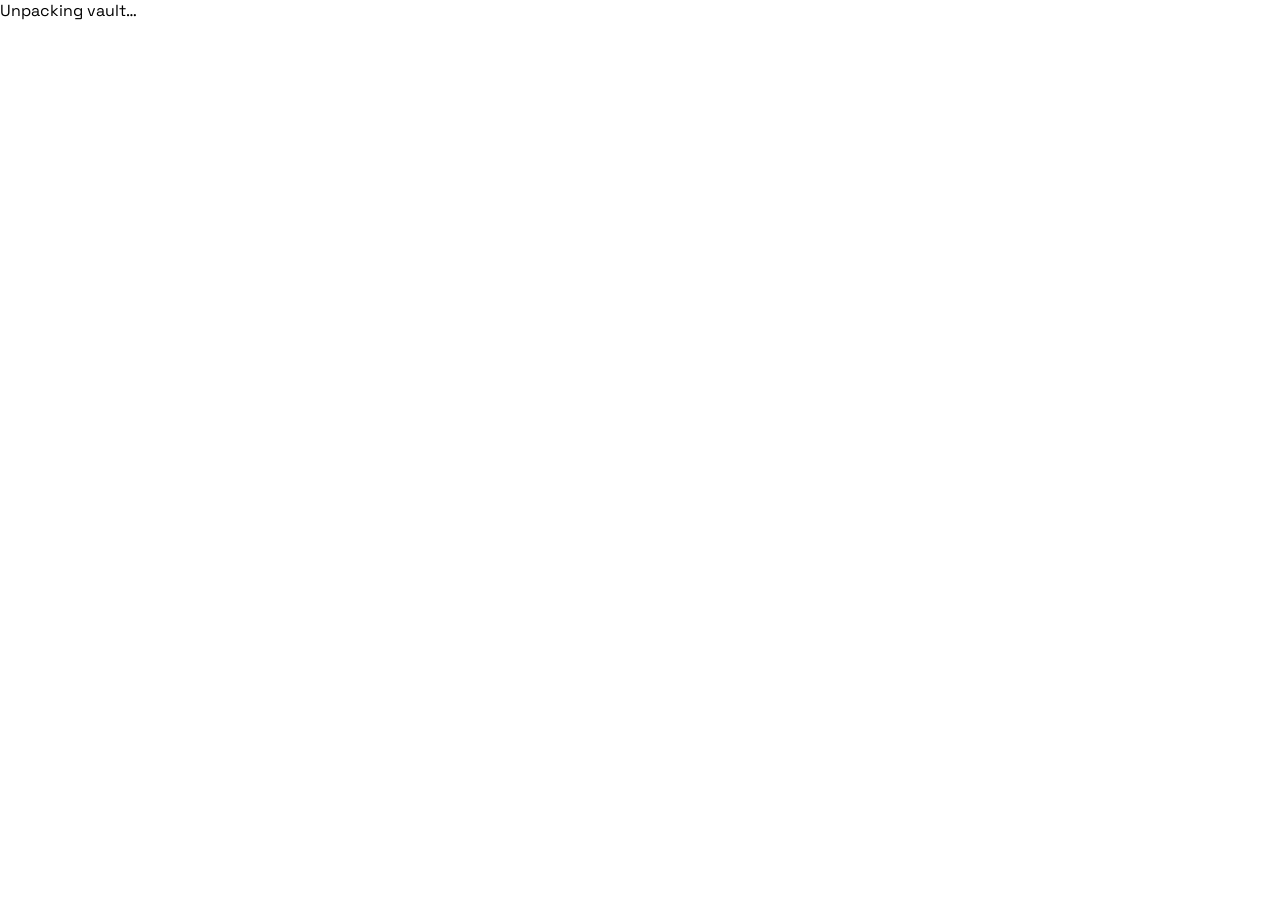
==== Code/frontend/index.html @ 41ea9afe "Initial commit: NoaToDo planning + scaffold Local-first Windows ToDo app (PyWebView + vanilla JS fro" ====
<!DOCTYPE html>
<html lang="de">
<head>
  <meta charset="utf-8" />
  <meta name="viewport" content="width=device-width, initial-scale=1" />
  <title>NoaToDo</title>
  <link rel="stylesheet" href="style.css" />
</head>
<body>
  <div class="app" id="root">
    <div class="boot">Unpacking vault…</div>
  </div>
  <script src="app.js"></script>
</body>
</html>
---- Code/frontend/style.css ----
/* NoaToDo Design-System.
   1:1 extrahiert aus 'Planung/NoaToDo UI Konzept.html' (Bauplan Phase 5).
   Fonts lokal in frontend/fonts/ (kein externer Font-Load -> local-first). */

/* ===========================================================================
   NoaToDo — "warm terminal / local-first vault" design system
   Aesthetic: security/hacker cues (mono labels, lock & shield, status line)
   executed warm — paper + charcoal, terracotta accent. Not cold neon.
   =========================================================================== */

/* cyrillic-ext */
@font-face {
  font-family: 'JetBrains Mono';
  font-style: normal;
  font-weight: 400;
  font-display: swap;
  src: url("fonts/8d777a0a-8a6a-4e16-a22b-973d6c1f552f.woff2") format('woff2');
  unicode-range: U+0460-052F, U+1C80-1C8A, U+20B4, U+2DE0-2DFF, U+A640-A69F, U+FE2E-FE2F;
}
/* cyrillic */
@font-face {
  font-family: 'JetBrains Mono';
  font-style: normal;
  font-weight: 400;
  font-display: swap;
  src: url("fonts/c379cb29-6d43-4d54-b3ef-fcfb3a83246a.woff2") format('woff2');
  unicode-range: U+0301, U+0400-045F, U+0490-0491, U+04B0-04B1, U+2116;
}
/* greek */
@font-face {
  font-family: 'JetBrains Mono';
  font-style: normal;
  font-weight: 400;
  font-display: swap;
  src: url("fonts/672604d8-2bb2-47e7-8259-515881a69869.woff2") format('woff2');
  unicode-range: U+0370-0377, U+037A-037F, U+0384-038A, U+038C, U+038E-03A1, U+03A3-03FF;
}
/* vietnamese */
@font-face {
  font-family: 'JetBrains Mono';
  font-style: normal;
  font-weight: 400;
  font-display: swap;
  src: url("fonts/34178017-bdf9-4b07-b1cd-5abbbaaee8ef.woff2") format('woff2');
  unicode-range: U+0102-0103, U+0110-0111, U+0128-0129, U+0168-0169, U+01A0-01A1, U+01AF-01B0, U+0300-0301, U+0303-0304, U+0308-0309, U+0323, U+0329, U+1EA0-1EF9, U+20AB;
}
/* latin-ext */
@font-face {
  font-family: 'JetBrains Mono';
  font-style: normal;
  font-weight: 400;
  font-display: swap;
  src: url("fonts/1597fbbb-d254-4f3c-957c-27988c22b911.woff2") format('woff2');
  unicode-range: U+0100-02BA, U+02BD-02C5, U+02C7-02CC, U+02CE-02D7, U+02DD-02FF, U+0304, U+0308, U+0329, U+1D00-1DBF, U+1E00-1E9F, U+1EF2-1EFF, U+2020, U+20A0-20AB, U+20AD-20C0, U+2113, U+2C60-2C7F, U+A720-A7FF;
}
/* latin */
@font-face {
  font-family: 'JetBrains Mono';
  font-style: normal;
  font-weight: 400;
  font-display: swap;
  src: url("fonts/9393c2fb-e5c4-4349-95a4-ca44f32ca4cb.woff2") format('woff2');
  unicode-range: U+0000-00FF, U+0131, U+0152-0153, U+02BB-02BC, U+02C6, U+02DA, U+02DC, U+0304, U+0308, U+0329, U+2000-206F, U+20AC, U+2122, U+2191, U+2193, U+2212, U+2215, U+FEFF, U+FFFD;
}
/* cyrillic-ext */
@font-face {
  font-family: 'JetBrains Mono';
  font-style: normal;
  font-weight: 500;
  font-display: swap;
  src: url("fonts/8d777a0a-8a6a-4e16-a22b-973d6c1f552f.woff2") format('woff2');
  unicode-range: U+0460-052F, U+1C80-1C8A, U+20B4, U+2DE0-2DFF, U+A640-A69F, U+FE2E-FE2F;
}
/* cyrillic */
@font-face {
  font-family: 'JetBrains Mono';
  font-style: normal;
  font-weight: 500;
  font-display: swap;
  src: url("fonts/c379cb29-6d43-4d54-b3ef-fcfb3a83246a.woff2") format('woff2');
  unicode-range: U+0301, U+0400-045F, U+0490-0491, U+04B0-04B1, U+2116;
}
/* greek */
@font-face {
  font-family: 'JetBrains Mono';
  font-style: normal;
  font-weight: 500;
  font-display: swap;
  src: url("fonts/672604d8-2bb2-47e7-8259-515881a69869.woff2") format('woff2');
  unicode-range: U+0370-0377, U+037A-037F, U+0384-038A, U+038C, U+038E-03A1, U+03A3-03FF;
}
/* vietnamese */
@font-face {
  font-family: 'JetBrains Mono';
  font-style: normal;
  font-weight: 500;
  font-display: swap;
  src: url("fonts/34178017-bdf9-4b07-b1cd-5abbbaaee8ef.woff2") format('woff2');
  unicode-range: U+0102-0103, U+0110-0111, U+0128-0129, U+0168-0169, U+01A0-01A1, U+01AF-01B0, U+0300-0301, U+0303-0304, U+0308-0309, U+0323, U+0329, U+1EA0-1EF9, U+20AB;
}
/* latin-ext */
@font-face {
  font-family: 'JetBrains Mono';
  font-style: normal;
  font-weight: 500;
  font-display: swap;
  src: url("fonts/1597fbbb-d254-4f3c-957c-27988c22b911.woff2") format('woff2');
  unicode-range: U+0100-02BA, U+02BD-02C5, U+02C7-02CC, U+02CE-02D7, U+02DD-02FF, U+0304, U+0308, U+0329, U+1D00-1DBF, U+1E00-1E9F, U+1EF2-1EFF, U+2020, U+20A0-20AB, U+20AD-20C0, U+2113, U+2C60-2C7F, U+A720-A7FF;
}
/* latin */
@font-face {
  font-family: 'JetBrains Mono';
  font-style: normal;
  font-weight: 500;
  font-display: swap;
  src: url("fonts/9393c2fb-e5c4-4349-95a4-ca44f32ca4cb.woff2") format('woff2');
  unicode-range: U+0000-00FF, U+0131, U+0152-0153, U+02BB-02BC, U+02C6, U+02DA, U+02DC, U+0304, U+0308, U+0329, U+2000-206F, U+20AC, U+2122, U+2191, U+2193, U+2212, U+2215, U+FEFF, U+FFFD;
}
/* cyrillic-ext */
@font-face {
  font-family: 'JetBrains Mono';
  font-style: normal;
  font-weight: 600;
  font-display: swap;
  src: url("fonts/8d777a0a-8a6a-4e16-a22b-973d6c1f552f.woff2") format('woff2');
  unicode-range: U+0460-052F, U+1C80-1C8A, U+20B4, U+2DE0-2DFF, U+A640-A69F, U+FE2E-FE2F;
}
/* cyrillic */
@font-face {
  font-family: 'JetBrains Mono';
  font-style: normal;
  font-weight: 600;
  font-display: swap;
  src: url("fonts/c379cb29-6d43-4d54-b3ef-fcfb3a83246a.woff2") format('woff2');
  unicode-range: U+0301, U+0400-045F, U+0490-0491, U+04B0-04B1, U+2116;
}
/* greek */
@font-face {
  font-family: 'JetBrains Mono';
  font-style: normal;
  font-weight: 600;
  font-display: swap;
  src: url("fonts/672604d8-2bb2-47e7-8259-515881a69869.woff2") format('woff2');
  unicode-range: U+0370-0377, U+037A-037F, U+0384-038A, U+038C, U+038E-03A1, U+03A3-03FF;
}
/* vietnamese */
@font-face {
  font-family: 'JetBrains Mono';
  font-style: normal;
  font-weight: 600;
  font-display: swap;
  src: url("fonts/34178017-bdf9-4b07-b1cd-5abbbaaee8ef.woff2") format('woff2');
  unicode-range: U+0102-0103, U+0110-0111, U+0128-0129, U+0168-0169, U+01A0-01A1, U+01AF-01B0, U+0300-0301, U+0303-0304, U+0308-0309, U+0323, U+0329, U+1EA0-1EF9, U+20AB;
}
/* latin-ext */
@font-face {
  font-family: 'JetBrains Mono';
  font-style: normal;
  font-weight: 600;
  font-display: swap;
  src: url("fonts/1597fbbb-d254-4f3c-957c-27988c22b911.woff2") format('woff2');
  unicode-range: U+0100-02BA, U+02BD-02C5, U+02C7-02CC, U+02CE-02D7, U+02DD-02FF, U+0304, U+0308, U+0329, U+1D00-1DBF, U+1E00-1E9F, U+1EF2-1EFF, U+2020, U+20A0-20AB, U+20AD-20C0, U+2113, U+2C60-2C7F, U+A720-A7FF;
}
/* latin */
@font-face {
  font-family: 'JetBrains Mono';
  font-style: normal;
  font-weight: 600;
  font-display: swap;
  src: url("fonts/9393c2fb-e5c4-4349-95a4-ca44f32ca4cb.woff2") format('woff2');
  unicode-range: U+0000-00FF, U+0131, U+0152-0153, U+02BB-02BC, U+02C6, U+02DA, U+02DC, U+0304, U+0308, U+0329, U+2000-206F, U+20AC, U+2122, U+2191, U+2193, U+2212, U+2215, U+FEFF, U+FFFD;
}
/* cyrillic-ext */
@font-face {
  font-family: 'JetBrains Mono';
  font-style: normal;
  font-weight: 700;
  font-display: swap;
  src: url("fonts/8d777a0a-8a6a-4e16-a22b-973d6c1f552f.woff2") format('woff2');
  unicode-range: U+0460-052F, U+1C80-1C8A, U+20B4, U+2DE0-2DFF, U+A640-A69F, U+FE2E-FE2F;
}
/* cyrillic */
@font-face {
  font-family: 'JetBrains Mono';
  font-style: normal;
  font-weight: 700;
  font-display: swap;
  src: url("fonts/c379cb29-6d43-4d54-b3ef-fcfb3a83246a.woff2") format('woff2');
  unicode-range: U+0301, U+0400-045F, U+0490-0491, U+04B0-04B1, U+2116;
}
/* greek */
@font-face {
  font-family: 'JetBrains Mono';
  font-style: normal;
  font-weight: 700;
  font-display: swap;
  src: url("fonts/672604d8-2bb2-47e7-8259-515881a69869.woff2") format('woff2');
  unicode-range: U+0370-0377, U+037A-037F, U+0384-038A, U+038C, U+038E-03A1, U+03A3-03FF;
}
/* vietnamese */
@font-face {
  font-family: 'JetBrains Mono';
  font-style: normal;
  font-weight: 700;
  font-display: swap;
  src: url("fonts/34178017-bdf9-4b07-b1cd-5abbbaaee8ef.woff2") format('woff2');
  unicode-range: U+0102-0103, U+0110-0111, U+0128-0129, U+0168-0169, U+01A0-01A1, U+01AF-01B0, U+0300-0301, U+0303-0304, U+0308-0309, U+0323, U+0329, U+1EA0-1EF9, U+20AB;
}
/* latin-ext */
@font-face {
  font-family: 'JetBrains Mono';
  font-style: normal;
  font-weight: 700;
  font-display: swap;
  src: url("fonts/1597fbbb-d254-4f3c-957c-27988c22b911.woff2") format('woff2');
  unicode-range: U+0100-02BA, U+02BD-02C5, U+02C7-02CC, U+02CE-02D7, U+02DD-02FF, U+0304, U+0308, U+0329, U+1D00-1DBF, U+1E00-1E9F, U+1EF2-1EFF, U+2020, U+20A0-20AB, U+20AD-20C0, U+2113, U+2C60-2C7F, U+A720-A7FF;
}
/* latin */
@font-face {
  font-family: 'JetBrains Mono';
  font-style: normal;
  font-weight: 700;
  font-display: swap;
  src: url("fonts/9393c2fb-e5c4-4349-95a4-ca44f32ca4cb.woff2") format('woff2');
  unicode-range: U+0000-00FF, U+0131, U+0152-0153, U+02BB-02BC, U+02C6, U+02DA, U+02DC, U+0304, U+0308, U+0329, U+2000-206F, U+20AC, U+2122, U+2191, U+2193, U+2212, U+2215, U+FEFF, U+FFFD;
}
/* vietnamese */
@font-face {
  font-family: 'Space Grotesk';
  font-style: normal;
  font-weight: 400;
  font-display: swap;
  src: url("fonts/b923439a-9b7c-4bc1-ae51-27b1f66d181f.woff2") format('woff2');
  unicode-range: U+0102-0103, U+0110-0111, U+0128-0129, U+0168-0169, U+01A0-01A1, U+01AF-01B0, U+0300-0301, U+0303-0304, U+0308-0309, U+0323, U+0329, U+1EA0-1EF9, U+20AB;
}
/* latin-ext */
@font-face {
  font-family: 'Space Grotesk';
  font-style: normal;
  font-weight: 400;
  font-display: swap;
  src: url("fonts/ed3d7172-4317-48b3-8c7d-2b08617ea4a3.woff2") format('woff2');
  unicode-range: U+0100-02BA, U+02BD-02C5, U+02C7-02CC, U+02CE-02D7, U+02DD-02FF, U+0304, U+0308, U+0329, U+1D00-1DBF, U+1E00-1E9F, U+1EF2-1EFF, U+2020, U+20A0-20AB, U+20AD-20C0, U+2113, U+2C60-2C7F, U+A720-A7FF;
}
/* latin */
@font-face {
  font-family: 'Space Grotesk';
  font-style: normal;
  font-weight: 400;
  font-display: swap;
  src: url("fonts/dabb4d03-8efe-4c63-b22e-f79ee5d7212b.woff2") format('woff2');
  unicode-range: U+0000-00FF, U+0131, U+0152-0153, U+02BB-02BC, U+02C6, U+02DA, U+02DC, U+0304, U+0308, U+0329, U+2000-206F, U+20AC, U+2122, U+2191, U+2193, U+2212, U+2215, U+FEFF, U+FFFD;
}
/* vietnamese */
@font-face {
  font-family: 'Space Grotesk';
  font-style: normal;
  font-weight: 500;
  font-display: swap;
  src: url("fonts/b923439a-9b7c-4bc1-ae51-27b1f66d181f.woff2") format('woff2');
  unicode-range: U+0102-0103, U+0110-0111, U+0128-0129, U+0168-0169, U+01A0-01A1, U+01AF-01B0, U+0300-0301, U+0303-0304, U+0308-0309, U+0323, U+0329, U+1EA0-1EF9, U+20AB;
}
/* latin-ext */
@font-face {
  font-family: 'Space Grotesk';
  font-style: normal;
  font-weight: 500;
  font-display: swap;
  src: url("fonts/ed3d7172-4317-48b3-8c7d-2b08617ea4a3.woff2") format('woff2');
  unicode-range: U+0100-02BA, U+02BD-02C5, U+02C7-02CC, U+02CE-02D7, U+02DD-02FF, U+0304, U+0308, U+0329, U+1D00-1DBF, U+1E00-1E9F, U+1EF2-1EFF, U+2020, U+20A0-20AB, U+20AD-20C0, U+2113, U+2C60-2C7F, U+A720-A7FF;
}
/* latin */
@font-face {
  font-family: 'Space Grotesk';
  font-style: normal;
  font-weight: 500;
  font-display: swap;
  src: url("fonts/dabb4d03-8efe-4c63-b22e-f79ee5d7212b.woff2") format('woff2');
  unicode-range: U+0000-00FF, U+0131, U+0152-0153, U+02BB-02BC, U+02C6, U+02DA, U+02DC, U+0304, U+0308, U+0329, U+2000-206F, U+20AC, U+2122, U+2191, U+2193, U+2212, U+2215, U+FEFF, U+FFFD;
}
/* vietnamese */
@font-face {
  font-family: 'Space Grotesk';
  font-style: normal;
  font-weight: 600;
  font-display: swap;
  src: url("fonts/b923439a-9b7c-4bc1-ae51-27b1f66d181f.woff2") format('woff2');
  unicode-range: U+0102-0103, U+0110-0111, U+0128-0129, U+0168-0169, U+01A0-01A1, U+01AF-01B0, U+0300-0301, U+0303-0304, U+0308-0309, U+0323, U+0329, U+1EA0-1EF9, U+20AB;
}
/* latin-ext */
@font-face {
  font-family: 'Space Grotesk';
  font-style: normal;
  font-weight: 600;
  font-display: swap;
  src: url("fonts/ed3d7172-4317-48b3-8c7d-2b08617ea4a3.woff2") format('woff2');
  unicode-range: U+0100-02BA, U+02BD-02C5, U+02C7-02CC, U+02CE-02D7, U+02DD-02FF, U+0304, U+0308, U+0329, U+1D00-1DBF, U+1E00-1E9F, U+1EF2-1EFF, U+2020, U+20A0-20AB, U+20AD-20C0, U+2113, U+2C60-2C7F, U+A720-A7FF;
}
/* latin */
@font-face {
  font-family: 'Space Grotesk';
  font-style: normal;
  font-weight: 600;
  font-display: swap;
  src: url("fonts/dabb4d03-8efe-4c63-b22e-f79ee5d7212b.woff2") format('woff2');
  unicode-range: U+0000-00FF, U+0131, U+0152-0153, U+02BB-02BC, U+02C6, U+02DA, U+02DC, U+0304, U+0308, U+0329, U+2000-206F, U+20AC, U+2122, U+2191, U+2193, U+2212, U+2215, U+FEFF, U+FFFD;
}
/* vietnamese */
@font-face {
  font-family: 'Space Grotesk';
  font-style: normal;
  font-weight: 700;
  font-display: swap;
  src: url("fonts/b923439a-9b7c-4bc1-ae51-27b1f66d181f.woff2") format('woff2');
  unicode-range: U+0102-0103, U+0110-0111, U+0128-0129, U+0168-0169, U+01A0-01A1, U+01AF-01B0, U+0300-0301, U+0303-0304, U+0308-0309, U+0323, U+0329, U+1EA0-1EF9, U+20AB;
}
/* latin-ext */
@font-face {
  font-family: 'Space Grotesk';
  font-style: normal;
  font-weight: 700;
  font-display: swap;
  src: url("fonts/ed3d7172-4317-48b3-8c7d-2b08617ea4a3.woff2") format('woff2');
  unicode-range: U+0100-02BA, U+02BD-02C5, U+02C7-02CC, U+02CE-02D7, U+02DD-02FF, U+0304, U+0308, U+0329, U+1D00-1DBF, U+1E00-1E9F, U+1EF2-1EFF, U+2020, U+20A0-20AB, U+20AD-20C0, U+2113, U+2C60-2C7F, U+A720-A7FF;
}
/* latin */
@font-face {
  font-family: 'Space Grotesk';
  font-style: normal;
  font-weight: 700;
  font-display: swap;
  src: url("fonts/dabb4d03-8efe-4c63-b22e-f79ee5d7212b.woff2") format('woff2');
  unicode-range: U+0000-00FF, U+0131, U+0152-0153, U+02BB-02BC, U+02C6, U+02DA, U+02DC, U+0304, U+0308, U+0329, U+2000-206F, U+20AC, U+2122, U+2191, U+2193, U+2212, U+2215, U+FEFF, U+FFFD;
}


*, *::before, *::after { box-sizing: border-box; }

:root {
  --font-sans: 'Space Grotesk', system-ui, sans-serif;
  --font-mono: 'JetBrains Mono', ui-monospace, monospace;

  /* accent is injected inline via --accent on .app; sane fallback here */
  --accent: #d97757;
  --accent-ink: #ffffff;          /* text on accent fills */
}

/* ---- LIGHT (warm paper) ---- */
.app[data-theme="light"] {
  --bg:        #efe8db;
  --bg-grid:   #e6ddcc;
  --surface:   #faf6ee;
  --surface-2: #f1ebdf;
  --surface-3: #e9e1d1;
  --border:    #ddd0ba;
  --border-strong: #cdbfa4;

  --text:      #2c2519;
  --text-dim:  #6d6150;
  --text-faint:#9b8d75;

  --accent-wash: color-mix(in oklab, var(--accent) 14%, var(--surface));
  --accent-line: color-mix(in oklab, var(--accent) 40%, var(--border));

  --secure:    #4f8b5e;   /* online / encrypted ok */
  --secure-wash: color-mix(in oklab, #4f8b5e 16%, var(--surface));
  --danger:    #cf5638;   /* emergency */
  --danger-wash: color-mix(in oklab, #cf5638 14%, var(--surface));

  --shadow: 0 1px 2px rgba(60,45,25,.06), 0 8px 24px rgba(60,45,25,.07);
  --shadow-lg: 0 12px 48px rgba(50,38,20,.18);
  --inset: inset 0 0 0 1px var(--border);
}

/* ---- DARK (warm charcoal) ---- */
.app[data-theme="dark"] {
  --bg:        #15120d;
  --bg-grid:   #1c1812;
  --surface:   #1f1b14;
  --surface-2: #272218;
  --surface-3: #322b20;
  --border:    #3a3326;
  --border-strong: #4a4231;

  --text:      #ece3d2;
  --text-dim:  #a89a80;
  --text-faint:#73684f;

  --accent-wash: color-mix(in oklab, var(--accent) 20%, var(--surface));
  --accent-line: color-mix(in oklab, var(--accent) 45%, var(--border));

  --secure:    #6fb87f;
  --secure-wash: color-mix(in oklab, #6fb87f 16%, var(--surface));
  --danger:    #e0623e;
  --danger-wash: color-mix(in oklab, #e0623e 18%, var(--surface));

  --shadow: 0 1px 2px rgba(0,0,0,.4), 0 8px 28px rgba(0,0,0,.45);
  --shadow-lg: 0 16px 60px rgba(0,0,0,.6);
  --inset: inset 0 0 0 1px var(--border);
}

/* ---- density ---- */
.app[data-density="comfortable"] { --row-pad: 14px; --gap: 12px; --task-fs: 16px; --section-gap: 28px; }
.app[data-density="compact"]     { --row-pad: 8px;  --gap: 7px;  --task-fs: 14.5px; --section-gap: 18px; }

/* ===========================================================================
   base
   =========================================================================== */
html, body { height: 100%; margin: 0; }
body {
  font-family: var(--font-sans);
  -webkit-font-smoothing: antialiased;
  text-rendering: optimizeLegibility;
}
button { font: inherit; color: inherit; cursor: pointer; border: none; background: none; }
input { font: inherit; }
::selection { background: color-mix(in oklab, var(--accent) 35%, transparent); }

.app {
  position: fixed; inset: 0;
  display: grid;
  grid-template-columns: auto 1fr auto;
  grid-template-rows: auto 1fr;
  grid-template-areas:
    "header header header"
    "sidebar main toolbar";
  background:
    linear-gradient(var(--bg-grid) 1px, transparent 1px) 0 0 / 100% 28px,
    var(--bg);
  color: var(--text);
  overflow: hidden;
}
.app::before {
  /* faint terminal grid wash overlay, very subtle */
  content: "";
  position: absolute; inset: 0;
  background:
    linear-gradient(90deg, var(--bg-grid) 1px, transparent 1px) 0 0 / 28px 100%;
  opacity: .5; pointer-events: none;
}

/* mono utility */
.theme-switching, .theme-switching *, .theme-switching *::before, .theme-switching *::after { transition: none !important; }
.mono { font-family: var(--font-mono); font-feature-settings: "ss01"; }
.tag {
  font-family: var(--font-mono); font-size: 10.5px; font-weight: 600;
  letter-spacing: .08em; text-transform: uppercase;
}

/* ===========================================================================
   HEADER
   =========================================================================== */
.header {
  grid-area: header;
  position: relative; z-index: 6;
  display: flex; align-items: center; gap: 14px;
  height: 56px; padding: 0 14px;
  background: color-mix(in oklab, var(--surface) 75%, transparent);
  backdrop-filter: blur(8px);
  border-bottom: 1px solid var(--border);
}
.h-icon-btn {
  display: grid; place-items: center;
  width: 38px; height: 38px; border-radius: 9px;
  color: var(--text-dim);
  transition: background .14s, color .14s;
}
.h-icon-btn:hover { background: var(--surface-3); color: var(--text); }
.h-icon-btn svg { width: 19px; height: 19px; }

.brand { display: flex; align-items: center; gap: 10px; }
.brand-mark {
  display: grid; place-items: center;
  width: 30px; height: 30px; border-radius: 8px;
  background: var(--accent); color: var(--accent-ink);
  box-shadow: 0 2px 8px color-mix(in oklab, var(--accent) 45%, transparent);
}
.brand-mark svg { width: 17px; height: 17px; }
.brand-name { font-weight: 700; font-size: 18px; letter-spacing: -.02em; }
.brand-name b { color: var(--accent); }
.brand-status {
  display: flex; align-items: center; gap: 7px;
  margin-left: 4px; padding: 4px 9px; border-radius: 999px;
  background: var(--secure-wash);
  border: 1px solid color-mix(in oklab, var(--secure) 35%, transparent);
  color: var(--secure);
}
.brand-status .dot { width: 7px; height: 7px; border-radius: 50%; background: var(--secure);
  box-shadow: 0 0 0 0 color-mix(in oklab, var(--secure) 70%, transparent); animation: pulse 2.6s infinite; }
@keyframes pulse { 0%{box-shadow:0 0 0 0 color-mix(in oklab,var(--secure) 55%,transparent);} 70%{box-shadow:0 0 0 6px transparent;} 100%{box-shadow:0 0 0 0 transparent;} }

.header-spacer { flex: 1; }
.header-right { display: flex; align-items: center; gap: 6px; }
.notif-wrap { position: relative; }
.badge {
  position: absolute; top: 5px; right: 5px;
  min-width: 16px; height: 16px; padding: 0 4px; border-radius: 999px;
  background: var(--danger); color: #fff;
  font-family: var(--font-mono); font-size: 10px; font-weight: 700;
  display: grid; place-items: center;
  border: 2px solid var(--surface);
}
.avatar {
  width: 34px; height: 34px; border-radius: 50%;
  background: linear-gradient(135deg, var(--accent), color-mix(in oklab, var(--accent) 50%, #7a3b22));
  color: #fff; display: grid; place-items: center;
  font-weight: 600; font-size: 13px;
  border: 1px solid color-mix(in oklab, #000 12%, var(--accent));
}

/* ===========================================================================
   SIDEBAR
   =========================================================================== */
.sidebar {
  grid-area: sidebar; position: relative; z-index: 5;
  width: 256px; display: flex; flex-direction: column;
  background: color-mix(in oklab, var(--surface) 60%, transparent);
  border-right: 1px solid var(--border);
  overflow: hidden;
  transition: width .26s cubic-bezier(.4,0,.2,1), opacity .2s, padding .26s;
}
.app[data-sidebar="closed"] .sidebar { width: 0; opacity: 0; border-right-color: transparent; }
.sidebar-inner { width: 256px; display: flex; flex-direction: column; height: 100%; padding: 14px 10px 10px; }

.side-label {
  display: flex; align-items: center; gap: 6px;
  padding: 0 8px 10px; color: var(--text-faint);
}
.side-label .line { flex: 1; height: 1px; background: var(--border); }

.list-scroll { flex: 1; overflow-y: auto; display: flex; flex-direction: column; gap: 2px; padding-bottom: 8px; }
.list-item {
  display: flex; align-items: center; gap: 10px;
  width: 100%; padding: 9px 10px; border-radius: 9px;
  color: var(--text-dim); text-align: left;
  position: relative;
  transition: background .14s, color .14s;
}
.list-item:hover { background: var(--surface-3); color: var(--text); }
.list-item .li-dot { width: 8px; height: 8px; border-radius: 2px; background: currentColor; opacity: .55; flex-shrink: 0; }
.list-item .li-name { flex: 1; font-size: 14px; font-weight: 500; white-space: nowrap; overflow: hidden; text-overflow: ellipsis; }
.list-item .li-count {
  font-family: var(--font-mono); font-size: 11px; font-weight: 600;
  min-width: 22px; height: 20px; padding: 0 6px; border-radius: 6px;
  background: var(--surface-3); color: var(--text-faint);
  display: grid; place-items: center;
}
.list-item.active {
  background: var(--accent-wash); color: var(--text);
  box-shadow: inset 0 0 0 1px var(--accent-line);
}
.list-item.active::before {
  content: ""; position: absolute; left: 0; top: 50%; transform: translateY(-50%);
  width: 3px; height: 56%; border-radius: 0 3px 3px 0; background: var(--accent);
}
.list-item.active .li-dot { background: var(--accent); opacity: 1; }
.list-item.active .li-count { background: var(--accent); color: var(--accent-ink); }
.list-item.zero .li-count { opacity: .5; }

.side-foot { display: flex; flex-direction: column; gap: 6px; padding-top: 8px; border-top: 1px solid var(--border); }
.new-list-btn {
  display: flex; align-items: center; gap: 9px;
  padding: 10px; border-radius: 9px;
  color: var(--accent); font-weight: 600; font-size: 13.5px;
  border: 1px dashed var(--accent-line);
  transition: background .14s;
}
.new-list-btn:hover { background: var(--accent-wash); }
.new-list-btn svg { width: 16px; height: 16px; }
.settings-btn {
  display: flex; align-items: center; gap: 10px;
  padding: 10px; border-radius: 9px; color: var(--text-dim); font-size: 13.5px; font-weight: 500;
  transition: background .14s, color .14s;
}
.settings-btn:hover { background: var(--surface-3); color: var(--text); }
.settings-btn svg { width: 17px; height: 17px; }

/* inline new-list input */
.new-list-input {
  display: flex; gap: 6px; padding: 4px 0;
}
.new-list-input input {
  flex: 1; min-width: 0; padding: 9px 10px; border-radius: 9px;
  background: var(--surface); color: var(--text);
  border: 1px solid var(--accent-line); outline: none;
}

/* ===========================================================================
   MAIN
   =========================================================================== */
.main { grid-area: main; position: relative; z-index: 1; overflow-y: auto; }
.main-inner { max-width: 720px; margin: 0 auto; padding: 30px 32px 80px; }

.title-row { display: flex; align-items: flex-start; gap: 16px; margin-bottom: 4px; }
.list-title { font-size: 32px; font-weight: 700; letter-spacing: -.025em; line-height: 1.1; }
.title-meta { display: flex; align-items: center; gap: 10px; margin: 10px 0 6px; color: var(--text-faint); }
.title-meta .tag { color: var(--text-faint); }
.title-meta .sep { width: 3px; height: 3px; border-radius: 50%; background: var(--text-faint); }

/* airplane / offline banner */
.airplane-pill {
  display: inline-flex; align-items: center; gap: 9px;
  padding: 7px 13px 7px 11px; border-radius: 999px;
  background: var(--accent-wash);
  border: 1px solid var(--accent-line);
  color: color-mix(in oklab, var(--accent) 70%, var(--text));
  font-family: var(--font-mono); font-size: 12px; font-weight: 600;
  cursor: pointer; transition: transform .12s;
}
.airplane-pill:hover { transform: translateY(-1px); }
.airplane-pill svg { width: 16px; height: 16px; }
.airplane-pill.online { background: var(--secure-wash); border-color: color-mix(in oklab, var(--secure) 35%, transparent); color: var(--secure); }

.banner-row { display: flex; justify-content: flex-end; margin-bottom: 18px; }

/* section header */
.section { margin-top: var(--section-gap); }
.section-head {
  display: flex; align-items: center; gap: 10px; margin-bottom: 10px;
  width: 100%; text-align: left;
}
.section-head .s-title { font-family: var(--font-mono); font-size: 12px; font-weight: 600; letter-spacing: .06em; text-transform: uppercase; color: var(--text-dim); }
.section-head .s-count { font-family: var(--font-mono); font-size: 11px; color: var(--text-faint); }
.section-head .line { flex: 1; height: 1px; background: var(--border); }
.section-head .chev { color: var(--text-faint); transition: transform .2s; }
.section-head.collapsed .chev { transform: rotate(-90deg); }
.section-head svg { width: 15px; height: 15px; }

/* task row */
.task-list { display: flex; flex-direction: column; gap: var(--gap); }
.collapse-wrap { display: grid; grid-template-rows: 1fr; transition: grid-template-rows .26s ease; }
.collapse-wrap.closed { grid-template-rows: 0fr; }
.collapse-wrap > div { overflow: hidden; }

.task {
  display: flex; align-items: center; gap: 13px;
  padding: var(--row-pad) 14px;
  background: var(--surface); border: 1px solid var(--border); border-radius: 11px;
  transition: border-color .14s, background .14s, transform .12s, box-shadow .14s;
}
.task:hover { border-color: var(--border-strong); box-shadow: var(--shadow); }
.task .check {
  flex-shrink: 0; width: 21px; height: 21px; border-radius: 50%;
  border: 2px solid var(--border-strong); display: grid; place-items: center;
  color: transparent; transition: all .16s;
}
.task .check:hover { border-color: var(--accent); }
.task .check svg { width: 12px; height: 12px; }
.task .t-text { flex: 1; font-size: var(--task-fs); font-weight: 500; }
.task .t-meta { font-family: var(--font-mono); font-size: 10.5px; color: var(--text-faint); }
.task .t-grip { color: var(--text-faint); opacity: 0; transition: opacity .14s; }
.task:hover .t-grip { opacity: .6; }
.task .t-grip svg { width: 15px; height: 15px; }

.task.done { background: transparent; border-style: dashed; }
.task.done .check { background: var(--secure); border-color: var(--secure); color: #fff; }
.task.done .t-text { color: var(--text-faint); text-decoration: line-through; text-decoration-color: color-mix(in oklab, var(--text-faint) 60%, transparent); }

/* new task input */
.new-task {
  display: flex; align-items: center; gap: 13px;
  padding: var(--row-pad) 14px; margin-top: var(--gap);
  border: 1px dashed var(--accent-line); border-radius: 11px;
  background: color-mix(in oklab, var(--accent-wash) 50%, transparent);
  color: var(--accent);
}
.new-task .plus { display: grid; place-items: center; width: 21px; height: 21px; border-radius: 50%; border: 2px solid var(--accent); flex-shrink: 0; }
.new-task .plus svg { width: 12px; height: 12px; }
.new-task input { flex: 1; background: none; border: none; outline: none; color: var(--text); font-size: var(--task-fs); font-weight: 500; }
.new-task input::placeholder { color: var(--accent); opacity: .8; }
.new-task .kbd { font-family: var(--font-mono); font-size: 10px; color: var(--text-faint); border: 1px solid var(--border); border-radius: 5px; padding: 2px 5px; }

.empty-note { font-family: var(--font-mono); font-size: 12px; color: var(--text-faint); padding: 14px; text-align: center; border: 1px dashed var(--border); border-radius: 11px; }

/* ===========================================================================
   RIGHT TOOLBAR (vertical rail)
   =========================================================================== */
.toolbar { grid-area: toolbar; position: relative; z-index: 5; display: flex; align-items: stretch; }
.toolbar-rail {
  display: flex; flex-direction: column; align-items: center; gap: 3px;
  padding: 10px 8px;
}
/* flush vs floating */
.app[data-toolbar="flush"] .toolbar-rail {
  width: 60px; background: color-mix(in oklab, var(--surface) 60%, transparent);
  border-left: 1px solid var(--border);
}
.app[data-toolbar="floating"] .toolbar { align-items: center; padding-right: 14px; }
.app[data-toolbar="floating"] .toolbar-rail {
  background: var(--surface); border: 1px solid var(--border);
  border-radius: 16px; box-shadow: var(--shadow);
  padding: 8px 7px;
}

.tool-btn {
  position: relative; display: grid; place-items: center;
  width: 42px; height: 42px; border-radius: 10px;
  color: var(--text-dim); transition: background .14s, color .14s, transform .1s;
}
.tool-btn:hover { background: var(--surface-3); color: var(--text); }
.tool-btn:active { transform: scale(.92); }
.tool-btn svg { width: 19px; height: 19px; }
.tool-btn.danger { color: var(--danger); }
.tool-btn.danger:hover { background: var(--danger-wash); }
.tool-btn.active { color: var(--accent); background: var(--accent-wash); }
.tool-sep { width: 24px; height: 1px; background: var(--border); margin: 5px 0; }

/* tooltip */
.tool-btn .tip {
  position: absolute; right: calc(100% + 10px); top: 50%; transform: translateY(-50%) translateX(4px);
  white-space: nowrap; padding: 5px 9px; border-radius: 7px;
  background: var(--text); color: var(--bg);
  font-family: var(--font-mono); font-size: 11px; font-weight: 600;
  opacity: 0; pointer-events: none; transition: opacity .14s, transform .14s; z-index: 20;
}
.tool-btn .tip .k { opacity: .55; margin-left: 6px; }
.tool-btn:hover .tip { opacity: 1; transform: translateY(-50%) translateX(0); }

/* ===========================================================================
   OVERLAYS (modals, menus, lock, shortcuts, toasts)
   =========================================================================== */
.scrim {
  position: fixed; inset: 0; z-index: 40;
  background: color-mix(in oklab, var(--bg) 55%, rgba(0,0,0,.5));
  backdrop-filter: blur(4px);
  display: grid; place-items: center; padding: 24px;
  animation: fade .18s ease;
}
@keyframes fade { from { opacity: 0; } }
@keyframes rise { from { opacity: 0; transform: translateY(12px) scale(.98); } }

.modal {
  width: min(440px, 100%); background: var(--surface);
  border: 1px solid var(--border); border-radius: 18px;
  box-shadow: var(--shadow-lg); overflow: hidden;
  animation: rise .22s cubic-bezier(.2,.7,.3,1);
}
.modal-emergency { border-color: color-mix(in oklab, var(--danger) 45%, var(--border)); }
.modal-stripe { height: 4px; background: repeating-linear-gradient(45deg, var(--danger) 0 12px, color-mix(in oklab,var(--danger) 55%, #000) 12px 24px); }
.modal-body { padding: 26px 26px 22px; }
.modal-icon { width: 48px; height: 48px; border-radius: 12px; display: grid; place-items: center; margin-bottom: 16px; }
.modal-icon.danger { background: var(--danger-wash); color: var(--danger); }
.modal-icon.accent { background: var(--accent-wash); color: var(--accent); }
.modal-icon svg { width: 24px; height: 24px; }
.modal h3 { margin: 0 0 8px; font-size: 20px; font-weight: 700; letter-spacing: -.02em; }
.modal p { margin: 0; color: var(--text-dim); font-size: 14px; line-height: 1.55; }
.modal p .mono { color: var(--accent); }
.modal-actions { display: flex; gap: 10px; padding: 0 26px 24px; }
.btn {
  flex: 1; padding: 11px; border-radius: 10px; font-weight: 600; font-size: 14px;
  border: 1px solid var(--border); background: var(--surface-2); color: var(--text);
  transition: background .14s, transform .1s;
}
.btn:hover { background: var(--surface-3); }
.btn:active { transform: scale(.98); }
.btn-primary { background: var(--accent); color: var(--accent-ink); border-color: transparent; }
.btn-primary:hover { background: color-mix(in oklab, var(--accent) 88%, #000); }
.btn-danger { background: var(--danger); color: #fff; border-color: transparent; }
.btn-danger:hover { background: color-mix(in oklab, var(--danger) 88%, #000); }

/* dropdown menu */
.menu {
  position: absolute; top: 52px; z-index: 30;
  min-width: 230px; background: var(--surface);
  border: 1px solid var(--border); border-radius: 14px; box-shadow: var(--shadow-lg);
  padding: 7px; animation: rise .16s ease;
}
.menu-head { padding: 9px 11px 8px; display: flex; align-items: center; gap: 10px; border-bottom: 1px solid var(--border); margin-bottom: 6px; }
.menu-item { display: flex; align-items: center; gap: 11px; width: 100%; padding: 9px 11px; border-radius: 9px; text-align: left; font-size: 13.5px; color: var(--text-dim); transition: background .12s, color .12s; }
.menu-item:hover { background: var(--surface-3); color: var(--text); }
.menu-item svg { width: 16px; height: 16px; flex-shrink: 0; }
.menu-item .m-dot { width: 7px; height: 7px; border-radius: 50%; margin-left: auto; }
.notif-item { align-items: flex-start; }
.notif-item .n-body { display: flex; flex-direction: column; gap: 2px; }
.notif-item .n-body small { font-family: var(--font-mono); font-size: 10.5px; color: var(--text-faint); }

/* shortcuts overlay */
.shortcuts-grid { display: grid; grid-template-columns: 1fr 1fr; gap: 8px 22px; padding: 22px 26px 26px; }
.sc-row { display: flex; align-items: center; justify-content: space-between; gap: 12px; padding: 7px 0; border-bottom: 1px dashed var(--border); }
.sc-row span { font-size: 13.5px; color: var(--text-dim); }
.sc-keys { display: flex; gap: 4px; }
.sc-keys kbd { font-family: var(--font-mono); font-size: 11px; font-weight: 600; padding: 3px 7px; border-radius: 6px; background: var(--surface-3); border: 1px solid var(--border); box-shadow: 0 1.5px 0 var(--border-strong); }

/* lock screen */
.lock-screen {
  position: fixed; inset: 0; z-index: 60;
  background:
    linear-gradient(var(--bg-grid) 1px, transparent 1px) 0 0/100% 28px,
    linear-gradient(90deg, var(--bg-grid) 1px, transparent 1px) 0 0/28px 100%,
    var(--bg);
  display: grid; place-items: center; animation: fade .2s;
}
.lock-card { text-align: center; display: flex; flex-direction: column; align-items: center; gap: 18px; }
.lock-ring { width: 88px; height: 88px; border-radius: 50%; display: grid; place-items: center; background: var(--accent-wash); border: 1px solid var(--accent-line); color: var(--accent); }
.lock-ring svg { width: 36px; height: 36px; }
.lock-card h2 { margin: 0; font-size: 22px; font-weight: 700; }
.lock-card p { margin: 0; font-family: var(--font-mono); font-size: 12px; color: var(--text-faint); letter-spacing: .04em; }
.lock-btn { margin-top: 6px; padding: 12px 26px; border-radius: 11px; background: var(--accent); color: var(--accent-ink); font-weight: 600; box-shadow: 0 8px 24px color-mix(in oklab, var(--accent) 40%, transparent); }
.lock-dots { display: flex; gap: 8px; }
.lock-dots i { width: 10px; height: 10px; border-radius: 50%; background: var(--border-strong); }
.lock-dots i.fill { background: var(--accent); }

/* toast */
.toast-wrap { position: fixed; bottom: 22px; left: 50%; transform: translateX(-50%); z-index: 70; display: flex; flex-direction: column; gap: 8px; align-items: center; }
.toast {
  display: flex; align-items: center; gap: 10px;
  padding: 11px 16px; border-radius: 11px;
  background: var(--text); color: var(--bg);
  font-size: 13px; font-weight: 500; box-shadow: var(--shadow-lg);
  animation: rise .2s ease;
}
.toast svg { width: 16px; height: 16px; color: var(--accent); }
.toast .mono { font-family: var(--font-mono); font-size: 11.5px; opacity: .7; }

/* accent picker popover */
.swatches { display: flex; gap: 9px; padding: 4px 4px 8px; }
.swatch { width: 30px; height: 30px; border-radius: 8px; border: 2px solid transparent; transition: transform .1s; }
.swatch:hover { transform: scale(1.1); }
.swatch.sel { border-color: var(--text); }

/* scrollbars */
.main::-webkit-scrollbar, .list-scroll::-webkit-scrollbar { width: 10px; }
.main::-webkit-scrollbar-thumb, .list-scroll::-webkit-scrollbar-thumb { background: var(--border-strong); border-radius: 99px; border: 3px solid transparent; background-clip: content-box; }
.main::-webkit-scrollbar-track, .list-scroll::-webkit-scrollbar-track { background: transparent; }

@media (max-width: 720px) {
  .main-inner { padding: 22px 18px 80px; }
  .list-title { font-size: 26px; }
}

/* ===========================================================================
   NoaToDo-Ergänzung (nicht aus dem Konzept): Segment-Control fürs
   Settings-Modal. Themt über die bestehenden Tokens, damit es zur App passt.
   =========================================================================== */
.seg { display: inline-flex; padding: 2px; gap: 2px; border-radius: 9px;
  background: var(--surface-3); border: 1px solid var(--border); }
.seg-btn { appearance: none; border: 0; background: transparent; color: var(--text-dim);
  font: 500 12.5px/1 inherit; font-family: inherit; padding: 6px 12px; border-radius: 7px;
  cursor: pointer; transition: background .14s, color .14s; }
.seg-btn:hover { color: var(--text); }
.seg-btn.on { background: var(--surface); color: var(--text);
  box-shadow: 0 1px 2px rgba(0,0,0,.12), inset 0 0 0 1px var(--border); }
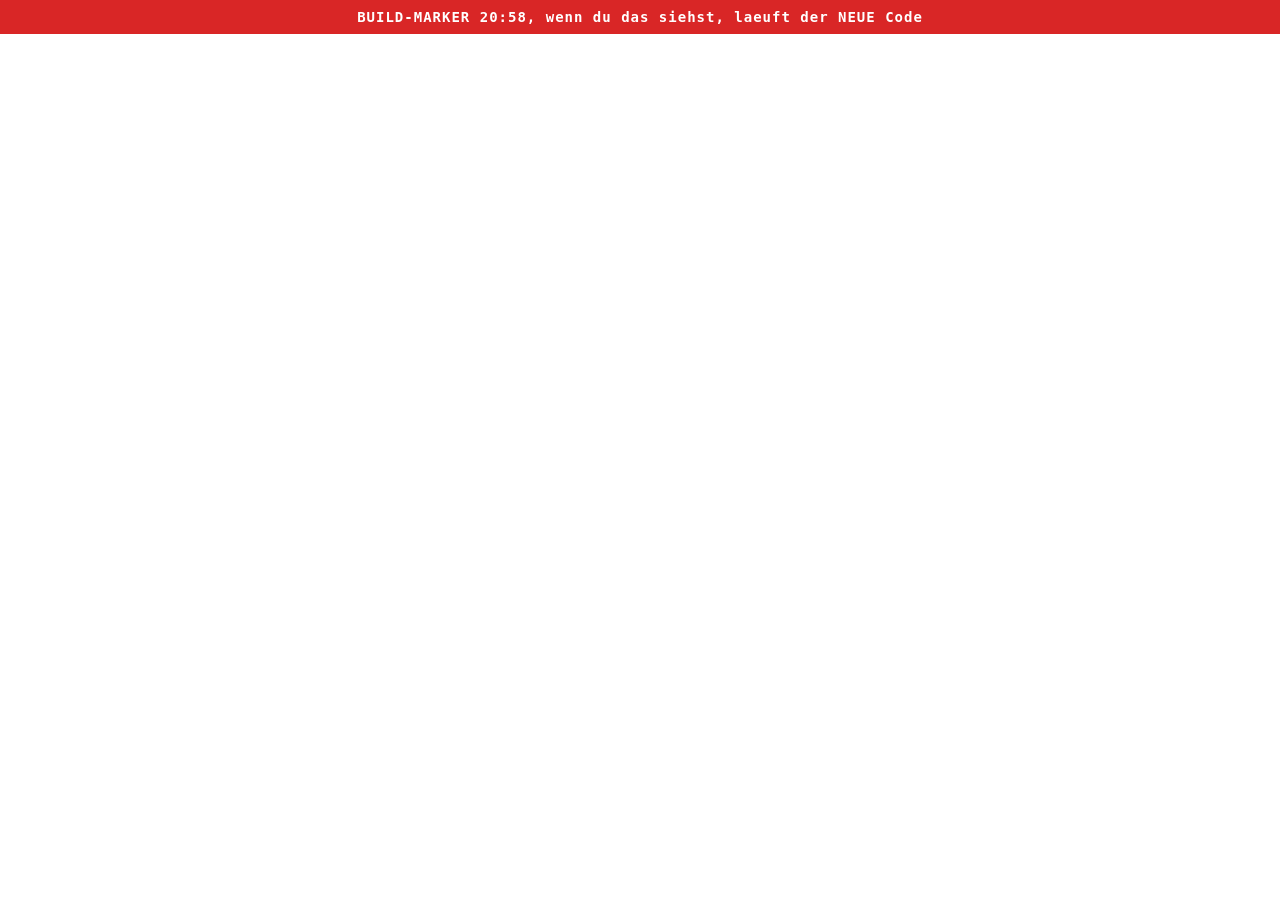
==== commit 1531c85f: "neue Designs und UI/UX Verbesserungen, Debugging Versuche" ====
--- a/Code/frontend/index.html
+++ b/Code/frontend/index.html
@@ -1,12 +1,25 @@
 <!DOCTYPE html>
-<html lang="de">
+<html lang="en">
 <head>
   <meta charset="utf-8" />
+  <!-- Content Security Policy (Bauplan B.9 Regel 2), Defense-in-Depth gegen
+       Sync-XSS/RCE. 'unsafe-inline' NUR fuer style-src (das Frontend nutzt
+       inline style=""-Attribute), NICHT fuer script-src: damit bleiben
+       eingeschleuste Inline-Handler (z.B. <img onerror=...> aus MS-Graph-Daten)
+       wirkungslos, selbst wenn doch einmal innerHTML mit Fremddaten benutzt wird. -->
+  <meta http-equiv="Content-Security-Policy"
+        content="default-src 'self'; script-src 'self'; style-src 'self' 'unsafe-inline'; img-src 'self' data:; connect-src 'self'; object-src 'none'; base-uri 'none'; form-action 'none'; frame-ancestors 'none';" />
   <meta name="viewport" content="width=device-width, initial-scale=1" />
   <title>NoaToDo</title>
   <link rel="stylesheet" href="style.css" />
 </head>
 <body>
+  <!-- TEMPORAERER DIAGNOSE-MARKER (wieder entfernen): liegt ausserhalb von #root,
+       wird also vom render() nicht ueberschrieben. Sichtbar = neuer Code laeuft. -->
+  <div style="position:fixed;top:0;left:0;right:0;z-index:99999;background:#d92626;color:#fff;
+              font:700 14px/1.6 monospace;text-align:center;padding:6px;letter-spacing:1px;">
+    BUILD-MARKER 20:58, wenn du das siehst, laeuft der NEUE Code
+  </div>
   <div class="app" id="root">
     <div class="boot">Unpacking vault…</div>
   </div>
--- a/Code/frontend/style.css
+++ b/Code/frontend/style.css
@@ -3,9 +3,9 @@
    Fonts lokal in frontend/fonts/ (kein externer Font-Load -> local-first). */
 
 /* ===========================================================================
-   NoaToDo — "warm terminal / local-first vault" design system
+   NoaToDo, "warm terminal / local-first vault" design system
    Aesthetic: security/hacker cues (mono labels, lock & shield, status line)
-   executed warm — paper + charcoal, terracotta accent. Not cold neon.
+   executed warm, paper + charcoal, terracotta accent. Not cold neon.
    =========================================================================== */
 
 /* cyrillic-ext */
@@ -400,8 +400,8 @@
 }
 
 /* ---- density ---- */
-.app[data-density="comfortable"] { --row-pad: 14px; --gap: 12px; --task-fs: 16px; --section-gap: 28px; }
-.app[data-density="compact"]     { --row-pad: 8px;  --gap: 7px;  --task-fs: 14.5px; --section-gap: 18px; }
+.app[data-density="comfortable"] { --row-pad: 14px; --gap: 12px; --task-fs: 16px; --section-gap: 28px; --header-gap: 18px; }
+.app[data-density="compact"]     { --row-pad: 8px;  --gap: 7px;  --task-fs: 14.5px; --section-gap: 18px; --header-gap: 12px; }
 
 /* ===========================================================================
    base
@@ -418,12 +418,16 @@
 
 .app {
   position: fixed; inset: 0;
+  /* 6px hohe Verlaengerung der nativen Titelleiste nach unten: gleiche Farbe wie
+     die per DWM gesetzte Caption (var(--surface)), damit die Leiste insgesamt
+     hoeher wirkt, ohne den frueheren unbemalten weissen Streifen. box-sizing:
+     border-box (global) haelt .app trotz Rand an inset:0; der Inhalt rueckt 6px
+     nach unten. Der native Caption-Knopf-Bereich bleibt unveraendert oben. */
+  border-top: 6px solid var(--surface);
   display: grid;
   grid-template-columns: auto 1fr auto;
-  grid-template-rows: auto 1fr;
-  grid-template-areas:
-    "header header header"
-    "sidebar main toolbar";
+  grid-template-rows: 1fr;
+  grid-template-areas: "sidebar main toolbar";
   background:
     linear-gradient(var(--bg-grid) 1px, transparent 1px) 0 0 / 100% 28px,
     var(--bg);
@@ -448,79 +452,51 @@
 }
 
 /* ===========================================================================
-   HEADER
+   SIDEBAR TOGGLE, schwebendes +/× oben links, dreht sich zur Animation
    =========================================================================== */
-.header {
-  grid-area: header;
-  position: relative; z-index: 6;
-  display: flex; align-items: center; gap: 14px;
-  height: 56px; padding: 0 14px;
-  background: color-mix(in oklab, var(--surface) 75%, transparent);
-  backdrop-filter: blur(8px);
-  border-bottom: 1px solid var(--border);
-}
-.h-icon-btn {
+.sidebar-toggle {
+  position: fixed; top: 10px; left: 10px; z-index: 200;
+  width: 34px; height: 34px; border-radius: 9px;
   display: grid; place-items: center;
-  width: 38px; height: 38px; border-radius: 9px;
   color: var(--text-dim);
   transition: background .14s, color .14s;
 }
-.h-icon-btn:hover { background: var(--surface-3); color: var(--text); }
-.h-icon-btn svg { width: 19px; height: 19px; }
-
-.brand { display: flex; align-items: center; gap: 10px; }
-.brand-mark {
-  display: grid; place-items: center;
-  width: 30px; height: 30px; border-radius: 8px;
-  background: var(--accent); color: var(--accent-ink);
-  box-shadow: 0 2px 8px color-mix(in oklab, var(--accent) 45%, transparent);
-}
-.brand-mark svg { width: 17px; height: 17px; }
-.brand-name { font-weight: 700; font-size: 18px; letter-spacing: -.02em; }
-.brand-name b { color: var(--accent); }
-.brand-status {
-  display: flex; align-items: center; gap: 7px;
-  margin-left: 4px; padding: 4px 9px; border-radius: 999px;
-  background: var(--secure-wash);
-  border: 1px solid color-mix(in oklab, var(--secure) 35%, transparent);
-  color: var(--secure);
-}
-.brand-status .dot { width: 7px; height: 7px; border-radius: 50%; background: var(--secure);
-  box-shadow: 0 0 0 0 color-mix(in oklab, var(--secure) 70%, transparent); animation: pulse 2.6s infinite; }
-@keyframes pulse { 0%{box-shadow:0 0 0 0 color-mix(in oklab,var(--secure) 55%,transparent);} 70%{box-shadow:0 0 0 6px transparent;} 100%{box-shadow:0 0 0 0 transparent;} }
-
-.header-spacer { flex: 1; }
-.header-right { display: flex; align-items: center; gap: 6px; }
-.notif-wrap { position: relative; }
-.badge {
-  position: absolute; top: 5px; right: 5px;
-  min-width: 16px; height: 16px; padding: 0 4px; border-radius: 999px;
-  background: var(--danger); color: #fff;
-  font-family: var(--font-mono); font-size: 10px; font-weight: 700;
-  display: grid; place-items: center;
-  border: 2px solid var(--surface);
-}
-.avatar {
-  width: 34px; height: 34px; border-radius: 50%;
-  background: linear-gradient(135deg, var(--accent), color-mix(in oklab, var(--accent) 50%, #7a3b22));
-  color: #fff; display: grid; place-items: center;
-  font-weight: 600; font-size: 13px;
-  border: 1px solid color-mix(in oklab, #000 12%, var(--accent));
-}
+.sidebar-toggle:hover { background: var(--surface-2); color: var(--text); }
+.sidebar-toggle svg {
+  width: 20px; height: 20px;
+  /* schnelle Drehung mit leichtem Ueberschwingen, damit das +/x sich bewegt
+     statt instant umzuschnappen */
+  transition: transform .26s cubic-bezier(.34, 1.56, .64, 1);
+}
+.app[data-sidebar="open"] .sidebar-toggle svg { transform: rotate(45deg); }
 
 /* ===========================================================================
    SIDEBAR
    =========================================================================== */
 .sidebar {
   grid-area: sidebar; position: relative; z-index: 5;
-  width: 256px; display: flex; flex-direction: column;
+  width: var(--sidebar-width, 256px); display: flex; flex-direction: column;
   background: color-mix(in oklab, var(--surface) 60%, transparent);
   border-right: 1px solid var(--border);
   overflow: hidden;
   transition: width .26s cubic-bezier(.4,0,.2,1), opacity .2s, padding .26s;
 }
 .app[data-sidebar="closed"] .sidebar { width: 0; opacity: 0; border-right-color: transparent; }
-.sidebar-inner { width: 256px; display: flex; flex-direction: column; height: 100%; padding: 14px 10px 10px; }
+.app[data-resizing] .sidebar { transition: none; }
+.sidebar-inner { width: var(--sidebar-width, 256px); display: flex; flex-direction: column; height: 100%; padding: 54px 10px 10px; }
+
+.sidebar-resize-handle {
+  position: absolute; top: 0; right: 0; bottom: 0; width: 6px;
+  cursor: col-resize; z-index: 20;
+}
+.sidebar-resize-handle::after {
+  content: ''; position: absolute; top: 0; right: 2px; bottom: 0; width: 1px;
+  background: var(--border);
+  opacity: 0;
+  transition: opacity .2s;
+}
+.sidebar-resize-handle:hover::after,
+.app[data-resizing] .sidebar-resize-handle::after { opacity: 1; }
 
 .side-label {
   display: flex; align-items: center; gap: 6px;
@@ -540,8 +516,10 @@
 .list-item .li-dot { width: 8px; height: 8px; border-radius: 2px; background: currentColor; opacity: .55; flex-shrink: 0; }
 .list-item .li-name { flex: 1; font-size: 14px; font-weight: 500; white-space: nowrap; overflow: hidden; text-overflow: ellipsis; }
 .list-item .li-count {
-  font-family: var(--font-mono); font-size: 11px; font-weight: 600;
-  min-width: 22px; height: 20px; padding: 0 6px; border-radius: 6px;
+  font-family: var(--font-mono); font-size: 8.5px; font-weight: 600;
+  min-width: 14px; height: 13px; padding: 0 4px; border-radius: 4px;
+  /* etwas nach links ruecken, aber weiterhin Abstand zum rechten Rand lassen */
+  margin-right: 6px;
   background: var(--surface-3); color: var(--text-faint);
   display: grid; place-items: center;
 }
@@ -585,11 +563,62 @@
   border: 1px solid var(--accent-line); outline: none;
 }
 
+/* Inline-Pillen in der Sidebar: Liste umbenennen / Loeschen bestaetigen.
+   Gleiche Pillen-Optik wie die "New task"-Eingabe (dock-input), aber im
+   Listenfluss statt absolut positioniert. */
+.list-inline {
+  display: flex; flex-direction: column; gap: 5px;
+  padding: 3px 0;
+  animation: rise .16s ease;
+}
+.list-inline-label {
+  padding-left: 4px; color: var(--text-faint);
+}
+.list-inline-label.danger-tag { color: var(--danger); }
+.list-pill {
+  display: flex; align-items: center; gap: 6px;
+  padding: 5px 6px 5px 12px; border-radius: 999px;
+  background: var(--surface);
+  border: 1px solid var(--accent-line); box-shadow: var(--shadow-lg);
+}
+.list-pill.confirm { border-color: color-mix(in oklab, var(--danger) 45%, var(--border)); }
+.list-pill input {
+  flex: 1; min-width: 0;
+  background: none; border: none; outline: none;
+  color: var(--text); font-size: 14px; font-weight: 500;
+}
+.list-pill input::placeholder { color: var(--text-faint); }
+.list-pill .confirm-name {
+  flex: 1; min-width: 0; font-size: 14px; font-weight: 500; color: var(--text);
+  white-space: nowrap; overflow: hidden; text-overflow: ellipsis;
+}
+.list-pill .pill-x {
+  flex: none; width: 26px; height: 26px; border-radius: 50%;
+  display: grid; place-items: center;
+  background: none; color: var(--text-faint);
+  transition: background .14s, color .14s;
+}
+.list-pill .pill-x svg { width: 15px; height: 15px; }
+.list-pill .pill-x:hover { background: var(--surface-3); color: var(--text); }
+.list-pill .confirm-del {
+  flex: none; width: 26px; height: 26px; border-radius: 50%;
+  display: grid; place-items: center;
+  background: var(--danger-wash); color: var(--danger);
+  transition: background .14s, color .14s;
+}
+.list-pill .confirm-del svg { width: 15px; height: 15px; }
+.list-pill .confirm-del:hover { background: var(--danger); color: #fff; }
+
 /* ===========================================================================
    MAIN
    =========================================================================== */
 .main { grid-area: main; position: relative; z-index: 1; overflow-y: auto; }
-.main-inner { max-width: 720px; margin: 0 auto; padding: 30px 32px 80px; }
+/* Flex-Spalte mit min-height:100%, damit das sticky .list-dock per margin-top:auto
+   immer am unteren Rand sitzt, auch bei wenig Inhalt (kein Mitscrollen). */
+.main-inner {
+  max-width: 720px; margin: 0 auto; padding: 30px 32px 24px;
+  min-height: 100%; display: flex; flex-direction: column;
+}
 
 .title-row { display: flex; align-items: flex-start; gap: 16px; margin-bottom: 4px; }
 .list-title { font-size: 32px; font-weight: 700; letter-spacing: -.025em; line-height: 1.1; }
@@ -616,15 +645,22 @@
 /* section header */
 .section { margin-top: var(--section-gap); }
 .section-head {
-  display: flex; align-items: center; gap: 10px; margin-bottom: 10px;
-  width: 100%; text-align: left;
-}
-.section-head .s-title { font-family: var(--font-mono); font-size: 12px; font-weight: 600; letter-spacing: .06em; text-transform: uppercase; color: var(--text-dim); }
-.section-head .s-count { font-family: var(--font-mono); font-size: 11px; color: var(--text-faint); }
-.section-head .line { flex: 1; height: 1px; background: var(--border); }
-.section-head .chev { color: var(--text-faint); transition: transform .2s; }
-.section-head.collapsed .chev { transform: rotate(-90deg); }
-.section-head svg { width: 15px; height: 15px; }
+  display: flex; align-items: center; gap: 8px; margin-bottom: var(--header-gap, 16px);
+  text-align: left; padding: 0;
+}
+.section-head .s-pill {
+  display: inline-flex; align-items: center; gap: 8px;
+  padding: 4px 11px;
+  border: 1px solid var(--border);
+  border-radius: 999px;
+  background: var(--surface-2);
+  transition: border-color .2s, background .2s;
+}
+.section-head .s-title { font-family: var(--font-mono); font-size: 12px; font-weight: 600; letter-spacing: .06em; text-transform: uppercase; color: var(--text-dim); transition: color .2s; }
+.section-head .s-count { font-family: var(--font-mono); font-size: 11px; color: var(--text-faint); transition: color .2s; }
+.section-head.open .s-pill { border-color: var(--accent); background: color-mix(in srgb, var(--accent) 10%, var(--surface-2)); }
+.section-head.open .s-title { color: var(--accent); }
+.section-head.open .s-count { color: var(--accent); opacity: .7; }
 
 /* task row */
 .task-list { display: flex; flex-direction: column; gap: var(--gap); }
@@ -673,37 +709,199 @@
 .empty-note { font-family: var(--font-mono); font-size: 12px; color: var(--text-faint); padding: 14px; text-align: center; border: 1px dashed var(--border); border-radius: 11px; }
 
 /* ===========================================================================
+   FLOATING LIST DOCK (fest unten verankert). Drei freistehende Teile, NICHT zu
+   einer grossen Pille verbunden: Namens-Pille | "+"-Knopf | (bei Bedarf) eine
+   Eingabe-Pille, die knapp oberhalb-rechts vom "+" schwebt.
+   Position: fixed, scrollt NICHT mit der Liste.
+   =========================================================================== */
+/* Sticky statt fixed: bleibt unten am Bildschirm verankert (main fuellt die
+   Fensterhoehe), wird dabei aber innerhalb der Inhaltsspalte zentriert, also
+   genau unter den Aufgaben, nicht ueber dem ganzen Viewport.
+   margin-top:auto schiebt das Dock bei wenig Inhalt ganz nach unten.
+   Grid 1fr auto 1fr: nur die Namens-Pille (mittlere auto-Spalte) sitzt echt
+   zentriert; der "+"-Knopf haengt in der rechten Spalte mit festem Abstand
+   daneben, ohne die Zentrierung der Pille zu verschieben. */
+.list-dock {
+  position: sticky; bottom: 24px; z-index: 25;
+  align-self: stretch; margin-top: auto;
+  display: grid; grid-template-columns: 1fr auto 1fr; align-items: center;
+}
+
+/* Eigenstaendige Namens-Pille (behaelt ihren Platz, egal ob man hinzufuegt).
+   Mittlere Grid-Spalte, in sich zentriert. */
+.dock-pill {
+  grid-column: 2; justify-self: center;
+  flex: none; display: flex; align-items: center; gap: 18px;
+  padding: 22px 34px; border-radius: 999px;
+  background: color-mix(in oklab, var(--surface) 84%, transparent);
+  border: 1px solid var(--border); box-shadow: var(--shadow-lg);
+  -webkit-backdrop-filter: blur(12px) saturate(1.25);
+  backdrop-filter: blur(12px) saturate(1.25);
+}
+.dock-name {
+  font-size: 31px; font-weight: 650; letter-spacing: -.01em; color: var(--text);
+  max-width: 440px; overflow: hidden; text-overflow: ellipsis; white-space: nowrap;
+}
+
+/* Der "+"-Knopf steht frei neben der Namens-Pille (eigener Kreis). Der Wrapper
+   ist nur Bezugspunkt fuer die absolut schwebende Eingabe-Pille. Er sitzt in der
+   rechten Grid-Spalte am linken Rand, mit festem Abstand zur Pille. */
+.dock-add-wrap { grid-column: 3; justify-self: start; margin-left: 12px; position: relative; flex: none; }
+.dock-add {
+  width: 44px; height: 44px; border-radius: 50%;
+  display: grid; place-items: center;
+  background: var(--accent); color: var(--accent-ink);
+  box-shadow: 0 0 10px color-mix(in oklab, var(--accent) 22%, transparent);
+  transition: box-shadow .2s, background .2s;
+}
+/* Hover/Klick: nur dezent heller, kein Versetzen oder Skalieren (kein Springen). */
+.dock-add:hover { box-shadow: 0 0 13px color-mix(in oklab, var(--accent) 30%, transparent); }
+/* "+"-zu-"x"-Drehung: dreht federnd mit leichtem Ueberschwung und springt zurueck,
+   exakt wie der Sidebar-Schalter oben links (gleiche Dauer + Bezier). Der Knopf
+   wird beim Umschalten in-place behalten (siehe dock-toggle in app.js), damit die
+   Transition in beide Richtungen laeuft. */
+.dock-add svg { width: 20px; height: 20px; transition: transform .26s cubic-bezier(.34, 1.56, .64, 1); }
+.dock-add.active svg { transform: rotate(45deg); }
+
+/* Eingabe-Pille: schwebt losgeloest knapp oberhalb und leicht rechts vom "+". */
+.dock-input {
+  position: absolute; bottom: calc(100% + 8px); left: 18px;
+  display: flex; align-items: center; gap: 10px;
+  padding: 9px 16px; border-radius: 999px;
+  background: color-mix(in oklab, var(--surface) 88%, transparent);
+  border: 1px solid var(--accent-line); box-shadow: var(--shadow-lg);
+  -webkit-backdrop-filter: blur(12px) saturate(1.25);
+  backdrop-filter: blur(12px) saturate(1.25);
+  transform-origin: bottom left;
+  animation: dock-grow .2s cubic-bezier(.34, 1.56, .64, 1);
+}
+.dock-input input {
+  width: 220px; max-width: 38vw; min-width: 0;
+  background: none; border: none; outline: none;
+  color: var(--text); font-size: 15px; font-weight: 500;
+}
+.dock-input input::placeholder { color: var(--text-faint); }
+/* Kleines "x" am rechten Rand der Eingabe-Pille zum Schliessen (statt ↵). */
+.dock-input .dock-close {
+  flex: none; width: 24px; height: 24px; border-radius: 50%;
+  display: grid; place-items: center;
+  background: none; color: var(--text-faint);
+  transition: background .14s, color .14s;
+}
+.dock-input .dock-close svg { width: 15px; height: 15px; }
+.dock-input .dock-close:hover { background: var(--surface-3); color: var(--text); }
+@keyframes dock-grow {
+  from { opacity: 0; transform: translateY(6px) scale(.85); }
+  to   { opacity: 1; transform: none; }
+}
+
+/* Inline-Umbenennen / Loeschbestaetigung im Dock (Rechtsklick auf den grossen
+   Namen). Tritt an die Stelle der Namens-Pille (mittlere Grid-Spalte, zentriert).
+   Gleiche Pillen-Optik wie in der Sidebar, nur auf die Dock-Groesse angehoben;
+   das kleine Label sitzt oberhalb des Namens. */
+.dock-edit {
+  grid-column: 2; justify-self: center;
+  display: flex; flex-direction: column; gap: 7px; align-items: flex-start;
+  animation: rise .16s ease;
+}
+.dock-edit-label { padding-left: 20px; color: var(--text-faint); }
+.dock-edit-label.danger-tag { color: var(--danger); }
+.dock-edit-pill {
+  display: flex; align-items: center; gap: 12px;
+  padding: 13px 16px 13px 28px; border-radius: 999px;
+  background: color-mix(in oklab, var(--surface) 84%, transparent);
+  border: 1px solid var(--accent-line); box-shadow: var(--shadow-lg);
+  -webkit-backdrop-filter: blur(12px) saturate(1.25);
+  backdrop-filter: blur(12px) saturate(1.25);
+}
+.dock-edit-pill.confirm { border-color: color-mix(in oklab, var(--danger) 45%, var(--border)); }
+.dock-edit-pill input {
+  flex: 1; min-width: 240px; max-width: 44vw;
+  background: none; border: none; outline: none;
+  color: var(--text); font-size: 24px; font-weight: 600; letter-spacing: -.01em;
+}
+.dock-edit-pill input::placeholder { color: var(--text-faint); }
+.dock-edit-pill .confirm-name {
+  flex: 1; min-width: 0; max-width: 440px;
+  font-size: 24px; font-weight: 600; color: var(--text);
+  white-space: nowrap; overflow: hidden; text-overflow: ellipsis;
+}
+.dock-edit-pill .pill-x,
+.dock-edit-pill .confirm-del {
+  flex: none; width: 38px; height: 38px; border-radius: 50%;
+  display: grid; place-items: center;
+  transition: background .14s, color .14s;
+}
+.dock-edit-pill .pill-x { background: none; color: var(--text-faint); }
+.dock-edit-pill .pill-x:hover { background: var(--surface-3); color: var(--text); }
+.dock-edit-pill .pill-x svg { width: 20px; height: 20px; }
+.dock-edit-pill .confirm-del { background: var(--danger-wash); color: var(--danger); }
+.dock-edit-pill .confirm-del:hover { background: var(--danger); color: #fff; }
+.dock-edit-pill .confirm-del svg { width: 20px; height: 20px; }
+
+/* ===========================================================================
    RIGHT TOOLBAR (vertical rail)
    =========================================================================== */
-.toolbar { grid-area: toolbar; position: relative; z-index: 5; display: flex; align-items: stretch; }
+.toolbar {
+  grid-area: toolbar; position: relative; z-index: 5;
+  display: flex; align-items: stretch;
+  transition: transform .24s cubic-bezier(.4,0,.2,1), opacity .2s ease;
+}
+/* Auto-Hide: Rail gleitet nach rechts aus dem Bild (CSS-gesteuert via data-rail) */
+.app[data-rail="hidden"] .toolbar {
+  transform: translateX(calc(100% + 24px)); opacity: 0; pointer-events: none;
+}
+.app[data-rail="shown"] .toolbar { transform: translateX(0); opacity: 1; }
+
+/* Subtiler Chevron-Griff rechts: pinnt die Rail (">" auto, "<" fixiert) */
+.rail-pin {
+  position: fixed; right: 0; top: 50%; transform: translateY(-50%);
+  z-index: 6; display: grid; place-items: center;
+  width: 14px; height: 82px; /* 50px Pill + 16px padding oben/unten fuer groessere Hitbox */
+  color: var(--text-faint); opacity: .3;
+  transition: opacity .16s, color .16s;
+}
+/* Visueller Pill bleibt 50px hoch, sitzt in der Mitte der 82px-Hitbox */
+.rail-pin::before {
+  content: ''; position: absolute; inset: 16px 0;
+  border-radius: 6px 0 0 6px;
+  transition: background .16s;
+}
+.rail-pin:hover { opacity: 1; color: var(--text); }
+.rail-pin:hover::before { background: var(--surface-3); }
+.rail-pin.pinned { opacity: .85; color: var(--accent); }
+.rail-pin svg { width: 13px; height: 13px; transition: transform .22s ease; }
+.rail-pin.pinned svg { transform: rotate(180deg); }
+
 .toolbar-rail {
-  display: flex; flex-direction: column; align-items: center; gap: 3px;
-  padding: 10px 8px;
+  display: flex; flex-direction: column; align-items: center; gap: 4px;
+  padding: 12px 9px;
 }
 /* flush vs floating */
 .app[data-toolbar="flush"] .toolbar-rail {
-  width: 60px; background: color-mix(in oklab, var(--surface) 60%, transparent);
+  width: 66px; background: color-mix(in oklab, var(--surface) 60%, transparent);
   border-left: 1px solid var(--border);
+  justify-content: center;
 }
 .app[data-toolbar="floating"] .toolbar { align-items: center; padding-right: 14px; }
 .app[data-toolbar="floating"] .toolbar-rail {
   background: var(--surface); border: 1px solid var(--border);
-  border-radius: 16px; box-shadow: var(--shadow);
-  padding: 8px 7px;
+  border-radius: 18px; box-shadow: var(--shadow);
+  padding: 10px 8px;
 }
 
 .tool-btn {
   position: relative; display: grid; place-items: center;
-  width: 42px; height: 42px; border-radius: 10px;
+  width: 46px; height: 46px; border-radius: 12px;
   color: var(--text-dim); transition: background .14s, color .14s, transform .1s;
 }
 .tool-btn:hover { background: var(--surface-3); color: var(--text); }
 .tool-btn:active { transform: scale(.92); }
-.tool-btn svg { width: 19px; height: 19px; }
+.tool-btn svg { width: 21px; height: 21px; }
 .tool-btn.danger { color: var(--danger); }
 .tool-btn.danger:hover { background: var(--danger-wash); }
 .tool-btn.active { color: var(--accent); background: var(--accent-wash); }
-.tool-sep { width: 24px; height: 1px; background: var(--border); margin: 5px 0; }
+.tool-sep { width: 26px; height: 1px; background: var(--border); margin: 6px 0; }
 
 /* tooltip */
 .tool-btn .tip {
@@ -715,6 +913,67 @@
 }
 .tool-btn .tip .k { opacity: .55; margin-left: 6px; }
 .tool-btn:hover .tip { opacity: 1; transform: translateY(-50%) translateX(0); }
+
+/* WLAN-/Flugzeug-Symbol: beim Umschalten online<->offline fliegt das neue
+   Symbol von rechts (Rail-Seite) herein und purzelt dabei einmal durch. */
+.net-ico { display: grid; place-items: center; transform-origin: center; }
+.net-ico svg { width: 21px; height: 21px; display: block; }
+.net-ico.net-anim { animation: netFlyIn .52s cubic-bezier(.34, 1.56, .64, 1); }
+@keyframes netFlyIn {
+  0%   { transform: translateX(38px) rotate(190deg) scale(.35); opacity: 0; }
+  55%  { transform: translateX(-5px) rotate(-16deg) scale(1.12); opacity: 1; }
+  78%  { transform: translateX(3px)  rotate(8deg)   scale(.96); }
+  100% { transform: translateX(0)    rotate(0)      scale(1); opacity: 1; }
+}
+@media (prefers-reduced-motion: reduce) {
+  .net-ico.net-anim { animation: none; }
+}
+
+/* ===========================================================================
+   FOKUSMODUS (nur Listenname + Liste; Verlassen per Esc oder orangem X)
+   =========================================================================== */
+.app[data-focus="on"] { display: block; }
+.focus-view { position: absolute; inset: 0; z-index: 1; overflow-y: auto; }
+.focus-inner { max-width: 720px; margin: 0 auto; padding: 72px 24px 96px; }
+.focus-done { margin-top: 22px; }
+.focus-exit {
+  position: fixed; right: 22px; bottom: 22px; z-index: 60;
+  display: grid; place-items: center; width: 40px; height: 40px;
+  border-radius: 50%; background: #e07a2c; color: #fff;
+  box-shadow: var(--shadow-lg); opacity: .9;
+  transition: opacity .15s, transform .1s;
+}
+.focus-exit:hover { opacity: 1; transform: translateY(-1px); }
+.focus-exit:active { transform: scale(.92); }
+.focus-exit svg { width: 19px; height: 19px; }
+
+/* ===========================================================================
+   MINI WINDOW (kompaktes, oben rechts angeheftetes Lesefenster)
+   =========================================================================== */
+.app[data-mini="on"] { display: block; height: 100vh; background: var(--bg); }
+.mini { display: flex; flex-direction: column; height: 100vh; }
+.mini-bar {
+  display: flex; align-items: center; gap: 9px;
+  flex: none; padding: 11px 13px;
+  background: var(--surface); border-bottom: 1px solid var(--border);
+}
+.mini-dot { width: 7px; height: 7px; border-radius: 50%; background: var(--accent); flex: none; }
+.mini-title {
+  flex: 1; min-width: 0; font-family: var(--font-sans); font-weight: 600;
+  font-size: 14px; color: var(--text);
+  white-space: nowrap; overflow: hidden; text-overflow: ellipsis;
+}
+.mini-count { flex: none; font-size: 11px; font-weight: 600; color: var(--text-faint); }
+.mini-btn {
+  flex: none; display: grid; place-items: center; width: 30px; height: 30px;
+  border-radius: 8px; color: var(--text-dim);
+  transition: background .14s, color .14s, transform .1s;
+}
+.mini-btn:hover { background: var(--surface-3); color: var(--text); }
+.mini-btn:active { transform: scale(.92); }
+.mini-btn svg { width: 17px; height: 17px; }
+.mini-scroll { flex: 1; overflow-y: auto; padding: 8px 10px 14px; }
+.mini-scroll .task-list { display: flex; flex-direction: column; gap: 1px; }
 
 /* ===========================================================================
    OVERLAYS (modals, menus, lock, shortcuts, toasts)
@@ -770,6 +1029,8 @@
 .menu-item:hover { background: var(--surface-3); color: var(--text); }
 .menu-item svg { width: 16px; height: 16px; flex-shrink: 0; }
 .menu-item .m-dot { width: 7px; height: 7px; border-radius: 50%; margin-left: auto; }
+.menu-item.ctx-danger { color: var(--danger); }
+.menu-item.ctx-danger:hover { background: var(--danger-wash); color: var(--danger); }
 .notif-item { align-items: flex-start; }
 .notif-item .n-body { display: flex; flex-direction: column; gap: 2px; }
 .notif-item .n-body small { font-family: var(--font-mono); font-size: 10.5px; color: var(--text-faint); }
@@ -790,18 +1051,184 @@
     var(--bg);
   display: grid; place-items: center; animation: fade .2s;
 }
-.lock-card { text-align: center; display: flex; flex-direction: column; align-items: center; gap: 18px; }
-.lock-ring { width: 88px; height: 88px; border-radius: 50%; display: grid; place-items: center; background: var(--accent-wash); border: 1px solid var(--accent-line); color: var(--accent); }
-.lock-ring svg { width: 36px; height: 36px; }
+.lock-card { text-align: center; display: flex; flex-direction: column; align-items: center; gap: 26px; }
+.lock-ring { width: 184px; height: 184px; border-radius: 50%; display: grid; place-items: center; background: var(--accent-wash); border: 1px solid var(--accent-line); color: var(--accent); box-shadow: 0 18px 48px color-mix(in oklab, var(--accent) 22%, transparent); }
+.lock-ring svg { width: 84px; height: 84px; }
 .lock-card h2 { margin: 0; font-size: 22px; font-weight: 700; }
-.lock-card p { margin: 0; font-family: var(--font-mono); font-size: 12px; color: var(--text-faint); letter-spacing: .04em; }
-.lock-btn { margin-top: 6px; padding: 12px 26px; border-radius: 11px; background: var(--accent); color: var(--accent-ink); font-weight: 600; box-shadow: 0 8px 24px color-mix(in oklab, var(--accent) 40%, transparent); }
-.lock-dots { display: flex; gap: 8px; }
-.lock-dots i { width: 10px; height: 10px; border-radius: 50%; background: var(--border-strong); }
-.lock-dots i.fill { background: var(--accent); }
+
+/* Geschlossene "Password"-Pille: gleiche Pillen-Optik wie die Eingabepillen
+   der App (dock-input), nur als anklickbarer Platzhalter. */
+.lock-pill {
+  display: inline-flex; align-items: center;
+  padding: 11px 22px; border-radius: 999px;
+  background: color-mix(in oklab, var(--surface) 88%, transparent);
+  border: 1px solid var(--accent-line); box-shadow: var(--shadow-lg);
+  color: var(--text-faint); font-size: 15px; font-weight: 500;
+  cursor: text; transition: color .14s, border-color .14s;
+}
+.lock-pill:hover { color: var(--text-dim); border-color: var(--accent); }
+
+/* Geoeffnete Eingabepille: identische Optik wie .dock-input, aber im
+   Fluss statt absolut positioniert. */
+.lock-input {
+  display: flex; align-items: center; gap: 10px;
+  padding: 9px 16px; border-radius: 999px;
+  background: color-mix(in oklab, var(--surface) 88%, transparent);
+  border: 1px solid var(--accent-line); box-shadow: var(--shadow-lg);
+  -webkit-backdrop-filter: blur(12px) saturate(1.25);
+  backdrop-filter: blur(12px) saturate(1.25);
+  animation: dock-grow .2s cubic-bezier(.34, 1.56, .64, 1);
+}
+.lock-input input {
+  width: 220px; max-width: 60vw; min-width: 0;
+  background: none; border: none; outline: none;
+  color: var(--text); font-size: 15px; font-weight: 500;
+}
+.lock-input input::placeholder { color: var(--text-faint); }
+.lock-input .dock-close {
+  flex: none; width: 24px; height: 24px; border-radius: 50%;
+  display: grid; place-items: center;
+  background: none; color: var(--text-faint);
+  transition: background .14s, color .14s;
+}
+.lock-input .dock-close svg { width: 15px; height: 15px; }
+.lock-input .dock-close:hover { background: var(--surface-3); color: var(--text); }
+
+/* ===========================================================================
+   PANIK-TRIGGER (zweistufig entsichert, wie eine Cockpit-Waffenabdeckung)
+   =========================================================================== */
+/* Rail-Knopf bleibt rot hervorgehoben, solange das Panik-Panel offen ist */
+.tool-btn.danger.on { color: #fff; background: var(--danger); }
+.tool-btn.danger.on:hover { background: color-mix(in oklab, var(--danger) 88%, #000); }
+
+/* Schwebende Pille links neben dem Panik-Knopf der Rail */
+.panic-panel {
+  position: fixed; right: 80px; top: 50%; transform: translateY(-50%);
+  z-index: 45; width: 268px;
+  background: var(--surface); overflow: hidden;
+  border: 1px solid color-mix(in oklab, var(--danger) 50%, var(--border));
+  border-radius: 16px;
+  box-shadow: var(--shadow-lg), 0 0 26px color-mix(in oklab, var(--danger) 20%, transparent);
+  animation: panic-slide .22s cubic-bezier(.2,.7,.3,1);
+}
+@keyframes panic-slide { from { opacity: 0; transform: translateY(-50%) translateX(16px) scale(.96); } }
+.panic-stripe { height: 4px; background: repeating-linear-gradient(45deg, var(--danger) 0 12px, color-mix(in oklab,var(--danger) 55%, #000) 12px 24px); }
+.panic-head { display: flex; align-items: center; gap: 9px; padding: 13px 11px 4px 15px; }
+.panic-head-icon { color: var(--danger); display: grid; place-items: center; }
+.panic-head-icon svg { width: 18px; height: 18px; }
+.panic-head-text { font-size: 14.5px; font-weight: 700; letter-spacing: -.01em; }
+.panic-x { margin-left: auto; width: 26px; height: 26px; border-radius: 7px; display: grid; place-items: center; color: var(--text-faint); transition: background .12s, color .12s; }
+.panic-x:hover { background: var(--surface-3); color: var(--text); }
+.panic-x svg { width: 15px; height: 15px; }
+.panic-note { padding: 0 15px 13px; font-size: 10.5px; color: var(--text-faint); line-height: 1.5; }
+
+/* Stufe 1: Kippschalter ("Sicherung"). Knopf gleitet von "No" auf "Yes". */
+.panic-switch {
+  position: relative; display: flex; align-items: center;
+  width: calc(100% - 30px); margin: 0 15px; height: 46px;
+  border-radius: 12px; padding: 4px;
+  background: var(--surface-3); border: 1px solid var(--border-strong);
+  cursor: pointer; overflow: hidden;
+  transition: background .2s, border-color .2s, box-shadow .2s;
+}
+.panic-switch.armed {
+  background: var(--danger-wash);
+  border-color: color-mix(in oklab, var(--danger) 55%, var(--border));
+  box-shadow: inset 0 0 0 1px color-mix(in oklab, var(--danger) 28%, transparent),
+              0 0 18px color-mix(in oklab, var(--danger) 30%, transparent);
+}
+.panic-switch-label {
+  flex: 1; text-align: center; position: relative; z-index: 2; pointer-events: none;
+  font-family: var(--font-mono); font-size: 12px; font-weight: 700;
+  letter-spacing: .12em; text-transform: uppercase; transition: color .18s;
+}
+.panic-switch-label.off { color: var(--text); }
+.panic-switch-label.on  { color: var(--text-faint); }
+.panic-switch.armed .panic-switch-label.off { color: var(--text-faint); }
+.panic-switch.armed .panic-switch-label.on  { color: var(--danger); }
+/* Der gleitende Knopf, mit Hazard-Schraffur wie eine echte Abdeckung */
+.panic-knob {
+  position: absolute; z-index: 1; top: 4px; left: 4px; bottom: 4px;
+  width: calc(50% - 4px); border-radius: 9px;
+  background: var(--surface); border: 1px solid var(--border-strong);
+  box-shadow: 0 1px 3px rgba(0,0,0,.22);
+  background-image: repeating-linear-gradient(45deg, transparent 0 5px, color-mix(in oklab, var(--text-faint) 16%, transparent) 5px 8px);
+  transition: transform .26s cubic-bezier(.5,1.5,.4,1), border-color .2s, background-image .2s;
+}
+.panic-switch.armed .panic-knob {
+  transform: translateX(100%);
+  border-color: var(--danger);
+  background-image: repeating-linear-gradient(45deg, transparent 0 5px, color-mix(in oklab, var(--danger) 42%, transparent) 5px 8px);
+}
+
+/* Stufe 2: separate Confirm-Pille, faehrt unter dem Schalter aus */
+.panic-confirm-wrap { padding: 11px 15px 15px; animation: panic-drop .26s cubic-bezier(.2,.7,.3,1); }
+@keyframes panic-drop { from { opacity: 0; transform: translateY(-8px); } }
+.panic-confirm {
+  width: 100%; height: 44px; display: flex; align-items: center; justify-content: center; gap: 8px;
+  border-radius: 12px; background: var(--danger); color: #fff;
+  font-weight: 700; font-size: 14px; letter-spacing: .02em;
+  box-shadow: 0 6px 18px color-mix(in oklab, var(--danger) 36%, transparent);
+  animation: panic-pulse 1.7s ease-in-out infinite;
+  transition: transform .1s, background .14s;
+}
+.panic-confirm:hover { background: color-mix(in oklab, var(--danger) 88%, #000); }
+.panic-confirm:active { transform: scale(.97); }
+.panic-confirm svg { width: 16px; height: 16px; }
+@keyframes panic-pulse {
+  0%,100% { box-shadow: 0 6px 16px color-mix(in oklab, var(--danger) 28%, transparent); }
+  50%     { box-shadow: 0 6px 28px color-mix(in oklab, var(--danger) 62%, transparent); }
+}
+
+/* Vollbild-Schirme: Wipe-Fortschritt und Bestaetigung */
+.panic-screen {
+  position: fixed; inset: 0; z-index: 70; padding: 24px;
+  display: grid; place-items: center; animation: fade .2s;
+  background:
+    radial-gradient(circle at 50% 40%, color-mix(in oklab, var(--danger) 18%, var(--bg)), var(--bg) 60%),
+    linear-gradient(var(--bg-grid) 1px, transparent 1px) 0 0/100% 28px,
+    linear-gradient(90deg, var(--bg-grid) 1px, transparent 1px) 0 0/28px 100%,
+    var(--bg);
+}
+.panic-screen.done {
+  background:
+    radial-gradient(circle at 50% 40%, color-mix(in oklab, var(--secure) 15%, var(--bg)), var(--bg) 62%),
+    linear-gradient(var(--bg-grid) 1px, transparent 1px) 0 0/100% 28px,
+    linear-gradient(90deg, var(--bg-grid) 1px, transparent 1px) 0 0/28px 100%,
+    var(--bg);
+}
+.panic-screen-card { width: min(440px, 100%); text-align: center; display: flex; flex-direction: column; align-items: center; gap: 18px; }
+.panic-screen-ring {
+  width: 124px; height: 124px; border-radius: 50%; display: grid; place-items: center;
+  background: var(--danger-wash); color: var(--danger);
+  border: 1px solid color-mix(in oklab, var(--danger) 45%, var(--border));
+  box-shadow: 0 18px 48px color-mix(in oklab, var(--danger) 26%, transparent);
+  animation: panic-throb 1.1s ease-in-out infinite;
+}
+.panic-screen-ring svg { width: 56px; height: 56px; }
+.panic-screen-ring.ok {
+  background: var(--secure-wash); color: var(--secure);
+  border-color: color-mix(in oklab, var(--secure) 45%, var(--border));
+  box-shadow: 0 18px 48px color-mix(in oklab, var(--secure) 26%, transparent);
+  animation: panic-pop .3s cubic-bezier(.34,1.56,.64,1);
+}
+@keyframes panic-throb { 0%,100% { transform: scale(1); } 50% { transform: scale(1.05); } }
+@keyframes panic-pop { from { transform: scale(.7); opacity: 0; } }
+.panic-screen h2 { margin: 0; font-size: 24px; font-weight: 700; letter-spacing: -.02em; }
+.panic-screen-sub { margin: 0; max-width: 360px; color: var(--text-dim); font-size: 13.5px; line-height: 1.6; }
+.panic-bar { width: min(360px, 80vw); height: 10px; border-radius: 999px; background: var(--surface-3); border: 1px solid var(--border); overflow: hidden; margin-top: 2px; }
+.panic-bar-fill {
+  height: 100%; width: 0%; border-radius: 999px;
+  background: linear-gradient(90deg, color-mix(in oklab, var(--danger) 70%, #000), var(--danger));
+  box-shadow: 0 0 12px color-mix(in oklab, var(--danger) 60%, transparent);
+}
+.panic-wipe-row { display: flex; justify-content: space-between; align-items: center; width: min(360px, 80vw); font-size: 11px; color: var(--text-faint); }
+.panic-wipe-row .panic-pct { color: var(--danger); font-weight: 700; }
+.panic-screen-btn { flex: none; min-width: 150px; margin-top: 6px; }
 
 /* toast */
-.toast-wrap { position: fixed; bottom: 22px; left: 50%; transform: translateX(-50%); z-index: 70; display: flex; flex-direction: column; gap: 8px; align-items: center; }
+/* bottom angehoben, damit Toasts ueber dem fest verankerten .list-dock stehen. */
+.toast-wrap { position: fixed; bottom: 92px; left: 50%; transform: translateX(-50%); z-index: 70; display: flex; flex-direction: column; gap: 8px; align-items: center; }
 .toast {
   display: flex; align-items: center; gap: 10px;
   padding: 11px 16px; border-radius: 11px;
@@ -824,7 +1251,7 @@
 .main::-webkit-scrollbar-track, .list-scroll::-webkit-scrollbar-track { background: transparent; }
 
 @media (max-width: 720px) {
-  .main-inner { padding: 22px 18px 80px; }
+  .main-inner { padding: 22px 18px 24px; }
   .list-title { font-size: 26px; }
 }
 
@@ -840,3 +1267,45 @@
 .seg-btn:hover { color: var(--text); }
 .seg-btn.on { background: var(--surface); color: var(--text);
   box-shadow: 0 1px 2px rgba(0,0,0,.12), inset 0 0 0 1px var(--border); }
+
+/* ===========================================================================
+   NoaToDo-Ergänzung Phase 6.5 (nicht aus dem Konzept): Inline-Bearbeiten
+   und Einzel-Löschen von Aufgaben. Nutzt nur bestehende Tokens.
+   =========================================================================== */
+.task .t-del {
+  appearance: none; border: 0; background: transparent; cursor: pointer;
+  flex-shrink: 0; display: grid; place-items: center;
+  width: 22px; height: 22px; border-radius: 6px; padding: 0;
+  color: var(--text-faint); opacity: 0;
+  transition: opacity .14s, color .14s, background .14s;
+}
+.task:hover .t-del { opacity: .55; }
+.task .t-del:hover { opacity: 1; color: var(--danger);
+  background: color-mix(in oklab, var(--danger) 12%, transparent); }
+.task .t-del svg { width: 14px; height: 14px; }
+
+.task.editing { border-color: var(--accent-line); box-shadow: var(--shadow); }
+.task.editing .edit-text, .task.editing .edit-meta {
+  background: var(--surface-2); border: 1px solid var(--accent-line);
+  border-radius: 8px; color: var(--text); outline: none; padding: 6px 9px;
+  min-width: 0;
+}
+.task.editing .edit-text { flex: 1; font-size: var(--task-fs); font-weight: 500; font-family: inherit; }
+.task.editing .edit-meta { width: 132px; font-family: var(--font-mono); font-size: 10.5px; color: var(--text-dim); }
+.task.editing .edit-text:focus, .task.editing .edit-meta:focus { border-color: var(--accent); }
+
+/* Auswahl einer Aufgabe (Klick auf die Karte): Ziel fuer "Copy task" und den
+   Bleistift der Tool-Rail. Akzent-Rahmen + sanfter Wash + Akzent-Balken links,
+   bewusst nah an der "active"-Optik der Sidebar-Listeneintraege. */
+.task { cursor: default; position: relative; }
+.task.selected {
+  border-color: var(--accent);
+  background: color-mix(in oklab, var(--accent-wash) 65%, var(--surface));
+  box-shadow: 0 0 0 1px color-mix(in oklab, var(--accent) 35%, transparent), var(--shadow);
+}
+.task.selected::before {
+  content: ''; position: absolute; left: -1px; top: 9px; bottom: 9px;
+  width: 3px; border-radius: 99px; background: var(--accent);
+}
+.task.selected .t-text { color: var(--text); }
+.task.selected .t-grip, .task.selected .t-del { opacity: .55; }
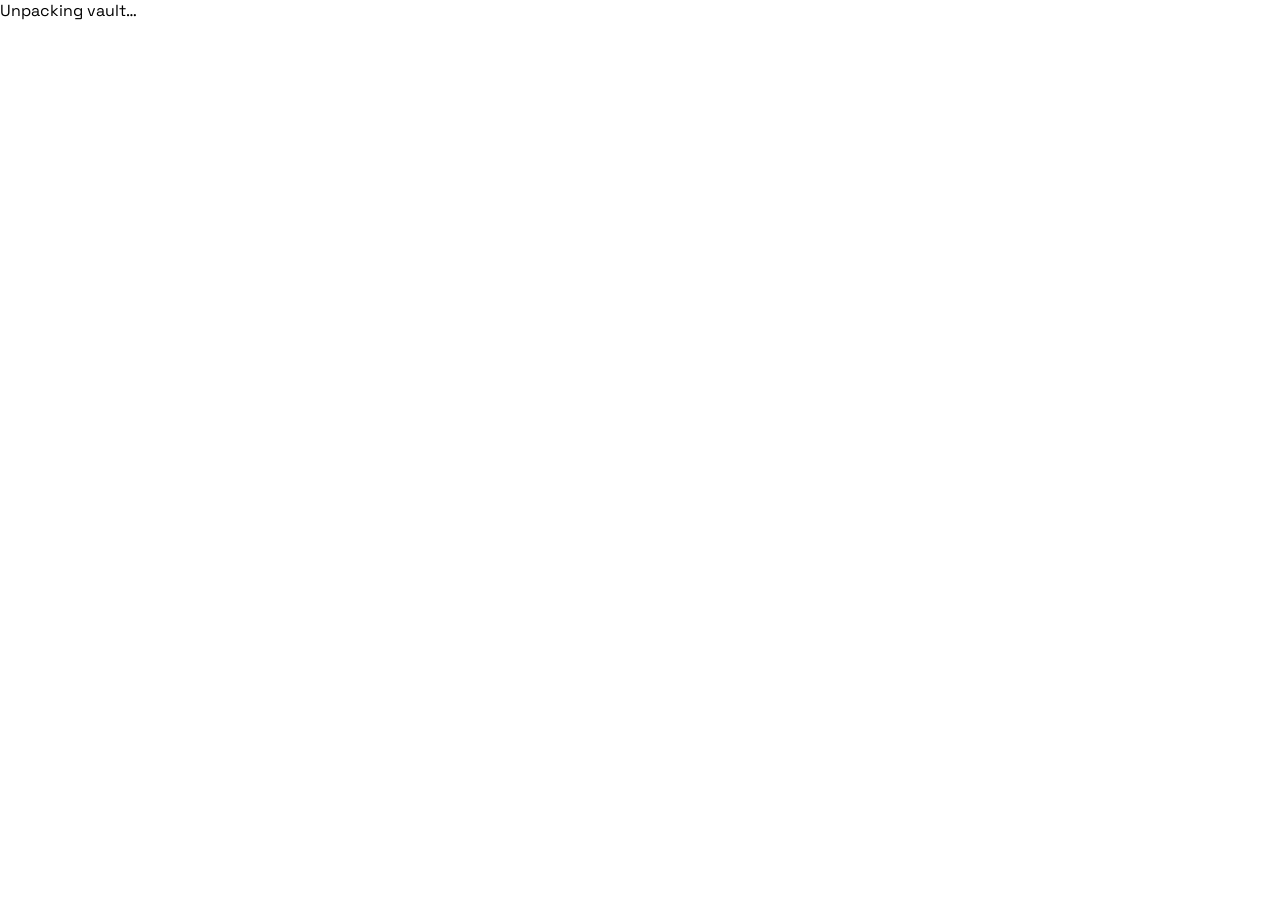
==== commit 113c6df3: "Fix: veralteten WebView2-Cache beim Start leeren, Build-Marker entfernt Das Frontend wird per file:/" ====
--- a/Code/frontend/index.html
+++ b/Code/frontend/index.html
@@ -14,12 +14,6 @@
   <link rel="stylesheet" href="style.css" />
 </head>
 <body>
-  <!-- TEMPORAERER DIAGNOSE-MARKER (wieder entfernen): liegt ausserhalb von #root,
-       wird also vom render() nicht ueberschrieben. Sichtbar = neuer Code laeuft. -->
-  <div style="position:fixed;top:0;left:0;right:0;z-index:99999;background:#d92626;color:#fff;
-              font:700 14px/1.6 monospace;text-align:center;padding:6px;letter-spacing:1px;">
-    BUILD-MARKER 20:58, wenn du das siehst, laeuft der NEUE Code
-  </div>
   <div class="app" id="root">
     <div class="boot">Unpacking vault…</div>
   </div>
